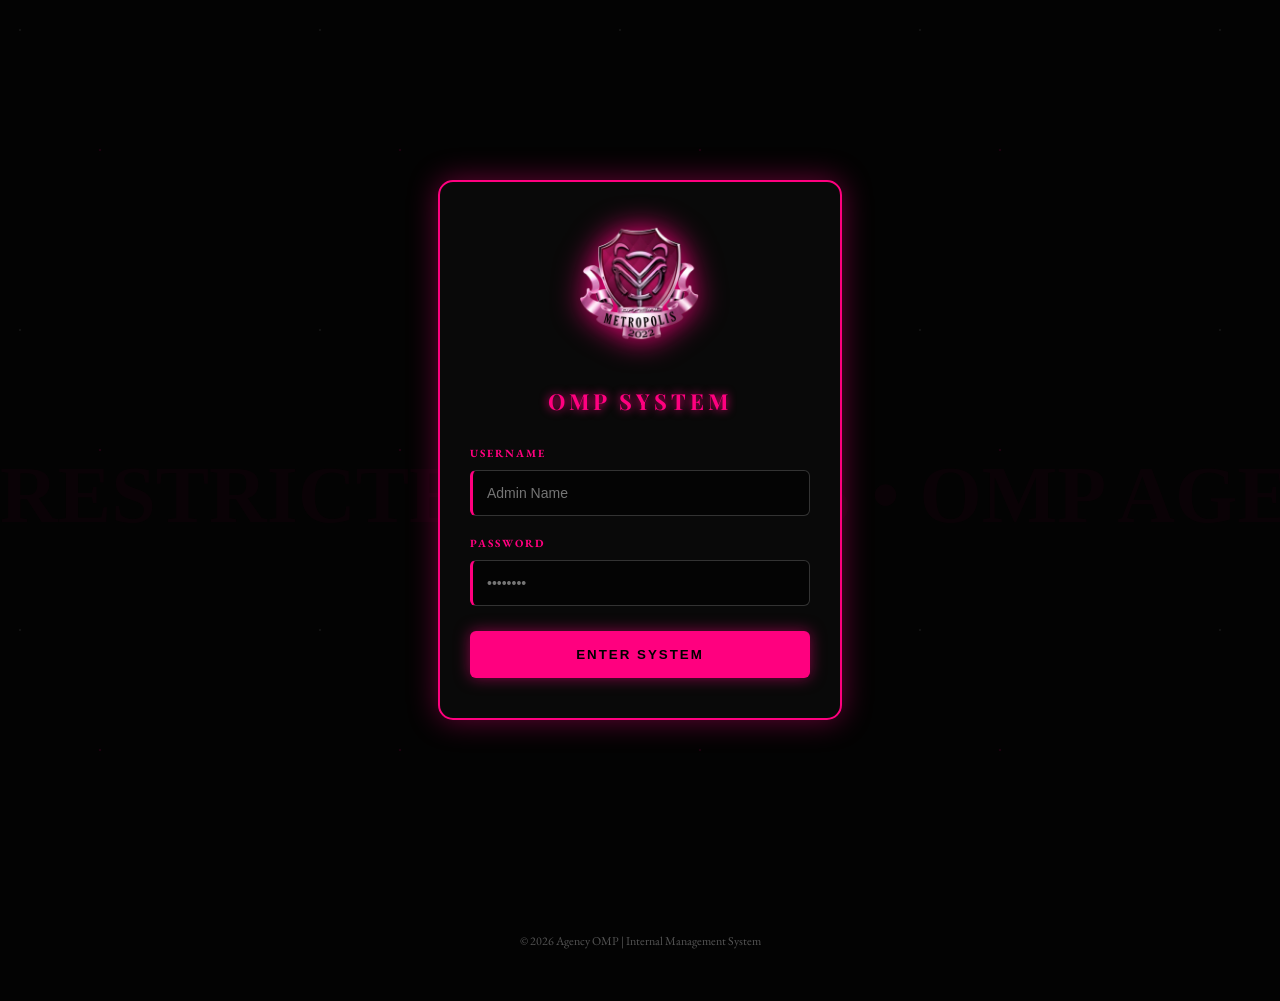
==== index.html @ 91e7ca87 "Update index.html" ====
<!DOCTYPE html>
<html lang="id">
<head>
    <meta charset="UTF-8">
    <meta name="viewport" content="width=device-width, initial-scale=1.0">
    <title>Agency OMP - Salary System</title>
    
    <script src="auth.js"></script>

    <link href="https://fonts.googleapis.com/css2?family=Playfair+Display:wght@700&family=EB+Garamond:wght@400;700&display=swap" rel="stylesheet">
    
    <style>
        :root {
            --pink: #ff2d75; 
            --dark-bg: #030303; 
            --card-bg: rgba(26, 26, 26, 0.9); 
            --text: #ffffff;
            --neon-shadow: 0 0 10px rgba(255, 45, 117, 0.5), 0 0 20px rgba(255, 45, 117, 0.2);
        }

        body {
            background: var(--dark-bg);
            color: var(--text);
            font-family: 'EB Garamond', serif;
            margin: 0;
            overflow-x: hidden;
            position: relative;
        }

        /* ═══ EFEK ANIMASI LATAR BELAKANG ═══ */
        .bg-marquee {
            position: fixed;
            top: 150px;
            left: 0;
            width: 100%;
            white-space: nowrap;
            font-size: 80px;
            font-family: 'Playfair Display', serif;
            font-weight: bold;
            color: rgba(255, 45, 117, 0.04);
            text-transform: uppercase;
            letter-spacing: 20px;
            pointer-events: none;
            z-index: -2;
            animation: move-text 30s linear infinite;
        }

        @keyframes move-text {
            0% { transform: translateX(100%); }
            100% { transform: translateX(-100%); }
        }

        body::before {
            content: "";
            position: fixed;
            top: 0; left: 0; width: 100%; height: 100%;
            background: 
                radial-gradient(1px 1px at 20px 30px, #fff, rgba(0,0,0,0)),
                radial-gradient(2px 2px at 100px 150px, var(--pink), rgba(0,0,0,0));
            background-size: 250px 250px;
            z-index: -1;
            animation: stars-falling 20s linear infinite;
            opacity: 0.3;
        }

        @keyframes stars-falling {
            from { transform: translateY(0); }
            to { transform: translateY(1000px); }
        }

        /* ═══ HEADER & NAV ═══ */
        header {
            padding: 40px 20px;
            text-align: center;
            background: linear-gradient(to bottom, #1a1a1a, #0a0a0a);
            border-bottom: 2px solid var(--pink);
            box-shadow: 0 4px 15px rgba(255, 45, 117, 0.3);
            position: relative; z-index: 10;
        }

        .header-content { display: flex; align-items: center; justify-content: center; gap: 20px; }
        .side-logo { height: 65px; filter: drop-shadow(0 0 10px var(--pink)); }
        h1 { font-family: 'Playfair Display', serif; font-size: 32px; color: var(--pink); text-shadow: 0 0 10px rgba(255, 45, 117, 0.5); margin: 0; }
        .motto { font-style: italic; color: #888; font-size: 14px; margin-top: 10px; }

        nav { background: #111; padding: 12px 0; border-bottom: 1px solid #333; text-align: center; position: sticky; top: 0; z-index: 100; }
        .nav-inner { display: flex; align-items: center; justify-content: center; flex-wrap: wrap; gap: 10px; }
        .nav-inner a { color: #888; text-decoration: none; margin: 0 10px; text-transform: uppercase; font-size: 11px; transition: 0.3s; }
        .nav-inner a:hover, .nav-inner a.active { color: var(--pink); font-weight: bold; }

        /* TOMBOL LOGOUT NEON */
        .btn-logout {
            color: #ff2d75 !important;
            font-weight: bold !important;
            border: 2px solid #ff2d75 !important;
            padding: 5px 15px !important;
            border-radius: 20px !important;
            margin-left: 15px !important;
            text-shadow: 0 0 5px #ff2d75;
            box-shadow: 0 0 10px rgba(255, 45, 117, 0.3);
            transition: all 0.4s ease !important;
            animation: neon-pulse-btn 2s infinite alternate;
        }

        .btn-logout:hover {
            background: #ff2d75 !important;
            color: #fff !important;
            box-shadow: 0 0 25px #ff2d75 !important;
            transform: scale(1.05);
        }

        @keyframes neon-pulse-btn {
            from { box-shadow: 0 0 5px rgba(255, 45, 117, 0.4); }
            to { box-shadow: 0 0 15px rgba(255, 45, 117, 0.8); }
        }

        /* ═══ FORM INPUT ═══ */
        main { padding: 40px 20px; max-width: 1200px; margin: auto; position: relative; z-index: 5; }
        .section-title { font-family: 'Playfair Display', serif; font-size: 28px; text-align: center; color: var(--pink); margin-bottom: 30px; text-transform: uppercase; }

        .card {
            background: var(--card-bg);
            padding: 30px;
            border-radius: 12px;
            border: 1px solid #333;
            box-shadow: 0 10px 30px rgba(0,0,0,0.8);
            margin-bottom: 40px;
            backdrop-filter: blur(5px);
        }

        .grid-horizontal { 
            display: grid; 
            grid-template-columns: repeat(4, 1fr); 
            gap: 15px; 
            margin-bottom: 15px; 
        }

        .form-group label { display: block; font-size: 11px; color: var(--pink); margin-bottom: 5px; font-weight: bold; text-transform: uppercase; }
        input, select { width: 100%; padding: 12px; background: #000; border: 1px solid #444; color: #fff; border-radius: 4px; font-size: 14px; box-sizing: border-box; transition: 0.3s; }
        input:focus { border-color: var(--pink); outline: none; box-shadow: var(--neon-shadow); }
        .readonly-box { background: #050505; color: #ffeb3b; border-style: dashed; }

        .btn-submit {
            grid-column: span 4;
            padding: 18px; background: transparent; color: var(--pink);
            border: 2px solid var(--pink); border-radius: 6px; font-weight: bold;
            text-transform: uppercase; cursor: pointer; transition: 0.3s;
        }
        .btn-submit:hover { background: var(--pink); color: #fff; box-shadow: 0 0 20px var(--pink); }

        /* ═══ TABLE ═══ */
        .table-container { overflow-x: auto; border-radius: 8px; border: 1px solid #333; }
        table { width: 100%; border-collapse: collapse; background: #111; }
        th { background: #000; color: var(--pink); padding: 15px; border-bottom: 2px solid var(--pink); font-size: 11px; }
        td { padding: 12px; border-bottom: 1px solid #222; text-align: center; font-size: 13px; color: #ddd; }
        tr:hover { background: rgba(255, 45, 117, 0.05); }

        footer { text-align: center; padding: 40px; color: #555; font-size: 12px; border-top: 1px solid #222; margin-top: 40px; }

        @media (max-width: 768px) {
            .grid-horizontal { grid-template-columns: repeat(2, 1fr); }
            .btn-submit { grid-column: span 2; }
            .bg-marquee { font-size: 40px; }
        }
    </style>
</head>
<body>

    <div class="bg-marquee">METROPOLIS AGENCY • SALARY SYSTEM • METROPOLIS AGENCY</div>

    <header>
        <div class="header-content">
            <img src="logo.png" alt="Logo" class="side-logo">
            <h1>AGENCY OMP</h1>
            <img src="logo.png" alt="Logo" class="side-logo">
        </div>
        <div class="motto">"Integrity, Excellence, and Financial Transparency"</div>
        <div style="color: var(--pink); margin-top: 8px; font-weight: bold; font-size: 12px;">AUTHORIZED BY: MOMO OMP</div>
    </header>

    <nav>
        <div class="nav-inner">
            <a href="index.html" class="active">Salary Calculator</a>
            <a href="Database.html">Database</a>
            <a href="event.html">Special Send</a>
            <a href="support.html">Contact Support</a>
            <a href="#" onclick="localStorage.removeItem('isLoggedIn'); location.reload();" class="btn-logout">LOGOUT</a>
        </div>
    </nav>

    <main>
        <div class="section-title">Financial Input System</div>

        <div class="card">
            <div class="grid-horizontal">
                <div class="form-group">
                    <label>ID Host</label>
                    <input type="text" id="hostID" placeholder="ID...">
                </div>
                <div class="form-group">
                    <label>Nama Host</label>
                    <input type="text" id="hostName" placeholder="Nama...">
                </div>
                <div class="form-group">
                    <label>Target Koin</label>
                    <input type="number" id="inputKoin" placeholder="e.g. 88000" oninput="hitungGaji()">
                </div>
                <div class="form-group">
                    <label>Kasbon (Rp)</label>
                    <input type="number" id="inputKasbon" placeholder="0" oninput="hitungGaji()">
                </div>
            </div>

            <div class="grid-horizontal">
                <div class="form-group">
                    <label>Level</label>
                    <input type="text" id="resLevel" class="readonly-box" readonly placeholder="-">
                </div>
                <div class="form-group">
                    <label>Gaji ($)</label>
                    <input type="text" id="resGajiUSD" class="readonly-box" readonly placeholder="0 $">
                </div>
                <div class="form-group">
                    <label>Total IDR</label>
                    <input type="text" id="resTotalIDR" class="readonly-box" style="color: #ff2d75; font-weight: bold;" readonly placeholder="Rp 0">
                </div>
                <div class="form-group">
                    <label>Status</label>
                    <select id="status">
                        <option value="Waiting">Waiting</option>
                        <option value="Done">Done</option>
                    </select>
                </div>
                
                <button class="btn-submit" onclick="simpanData()">Submit to Ledger</button>
            </div>
        </div>

        <div class="section-title">Recent Calculations</div>
        <div class="table-container">
            <table>
                <thead>
                    <tr>
                        <th>ID</th><th>NAMA</th><th>LVL</th><th>KOIN</th><th>BASE ($)</th><th>GAJI (Rp)</th><th>KASBON</th><th>TOTAL</th><th>STATUS</th><th>AKSI</th>
                    </tr>
                </thead>
                <tbody id="tableBody"></tbody>
            </table>
        </div>
    </main>

    <footer>
        <p>&copy; 2026 Agency OMP | Internal Management System</p>
    </footer>

    <script>
        const KURS = 15500; 
        const masterGaji = [
            { koin: 5000, lvl: 'A', usd: 2.5 }, { koin: 8000, lvl: 'B', usd: 4.0 },
            { koin: 13000, lvl: 'C', usd: 6.5 }, { koin: 19000, lvl: 'D', usd: 9.4 },
            { koin: 27000, lvl: 'E', usd: 13.2 }, { koin: 37000, lvl: 'F', usd: 18.0 },
            { koin: 52000, lvl: 'G', usd: 25.1 }, { koin: 67000, lvl: 'H', usd: 32.1 },
            { koin: 88000, lvl: 'I', usd: 42.0 }, { koin: 110350, lvl: 'J', usd: 52.1 },
            { koin: 135000, lvl: 'K', usd: 63.0 }, { koin: 165000, lvl: 'L', usd: 76.0 },
            { koin: 195000, lvl: 'M', usd: 89.0 }, { koin: 230000, lvl: 'N', usd: 104.0 },
            { koin: 270000, lvl: 'O', usd: 121.0 }, { koin: 310000, lvl: 'P', usd: 137.0 },
            { koin: 360000, lvl: 'Q', usd: 157.0 }, { koin: 400000, lvl: 'S1', usd: 168.0 },
            { koin: 450000, lvl: 'S2', usd: 180.0 }, { koin: 500000, lvl: 'S3', usd: 195.0 },
            { koin: 650000, lvl: 'S4', usd: 250.0 }, { koin: 800000, lvl: 'S5', usd: 300.0 },
            { koin: 950000, lvl: 'S6', usd: 350.0 }, { koin: 1100000, lvl: 'S7', usd: 395.0 }
        ];

        let currentData = { lvl: '-', usd: 0 };

        function hitungGaji() {
            const koin = parseInt(document.getElementById('inputKoin').value) || 0;
            const kasbon = parseInt(document.getElementById('inputKasbon').value) || 0;
            let hasil = { lvl: '-', usd: 0 };

            for (let i = masterGaji.length - 1; i >= 0; i--) {
                if (koin >= masterGaji[i].koin) {
                    hasil = masterGaji[i];
                    break;
                }
            }

            currentData = hasil;
            const gajiKotor = hasil.usd * KURS;
            const gajiBersih = gajiKotor - kasbon;

            document.getElementById('resLevel').value = hasil.lvl;
            document.getElementById('resGajiUSD').value = hasil.usd + " $";
            document.getElementById('resTotalIDR').value = "Rp " + gajiBersih.toLocaleString('id-ID');
        }

        function simpanData() {
            const id = document.getElementById('hostID').value;
            const nama = document.getElementById('hostName').value;
            const koin = document.getElementById('inputKoin').value;
            const kasbon = parseInt(document.getElementById('inputKasbon').value) || 0;
            const status = document.getElementById('status').value;

            if (!id || !nama || !koin) return alert("Harap isi semua kolom!");

            const gajiKotor = currentData.usd * KURS;
            const totalCair = gajiKotor - kasbon;

            const entry = { id, nama, lvl: currentData.lvl, koin, usd: currentData.usd, kotor: gajiKotor, kasbon, bersih: totalCair, status };
            let database = JSON.parse(localStorage.getItem('agencyData') || '[]');
            database.push(entry);
            localStorage.setItem('agencyData', JSON.stringify(database));
            renderTable(database);
            ['hostID','hostName','inputKoin','inputKasbon'].forEach(i => document.getElementById(i).value = "");
            hitungGaji();
        }

        function renderTable(data) {
            const tbody = document.getElementById('tableBody');
            tbody.innerHTML = "";
            data.forEach((item, index) => {
                const row = tbody.insertRow();
                row.innerHTML = `
                    <td>${item.id}</td><td>${item.nama}</td><td>${item.lvl}</td>
                    <td>${parseInt(item.koin).toLocaleString()}</td><td>${item.usd}$</td>
                    <td>Rp ${item.kotor.toLocaleString()}</td><td style="color:#ff2d75">-Rp ${item.kasbon.toLocaleString()}</td>
                    <td style="color:#00ffcc; font-weight:bold;">Rp ${item.bersih.toLocaleString()}</td>
                    <td style="color:${item.status === 'Done' ? '#00ffcc' : '#ffeb3b'}">${item.status}</td>
                    <td><button onclick="hapusData(${index})" style="background:none; border:1px solid #ff2d75; color:#ff2d75; border-radius:4px; cursor:pointer;">Hapus</button></td>
                `;
            });
        }

        function hapusData(index) {
            let database = JSON.parse(localStorage.getItem('agencyData'));
            database.splice(index, 1);
            localStorage.setItem('agencyData', JSON.stringify(database));
            renderTable(database);
        }

        window.onload = function() {
            const saved = localStorage.getItem('agencyData');
            if (saved) renderTable(JSON.parse(saved));
        };
    </script>
</body>
</html>
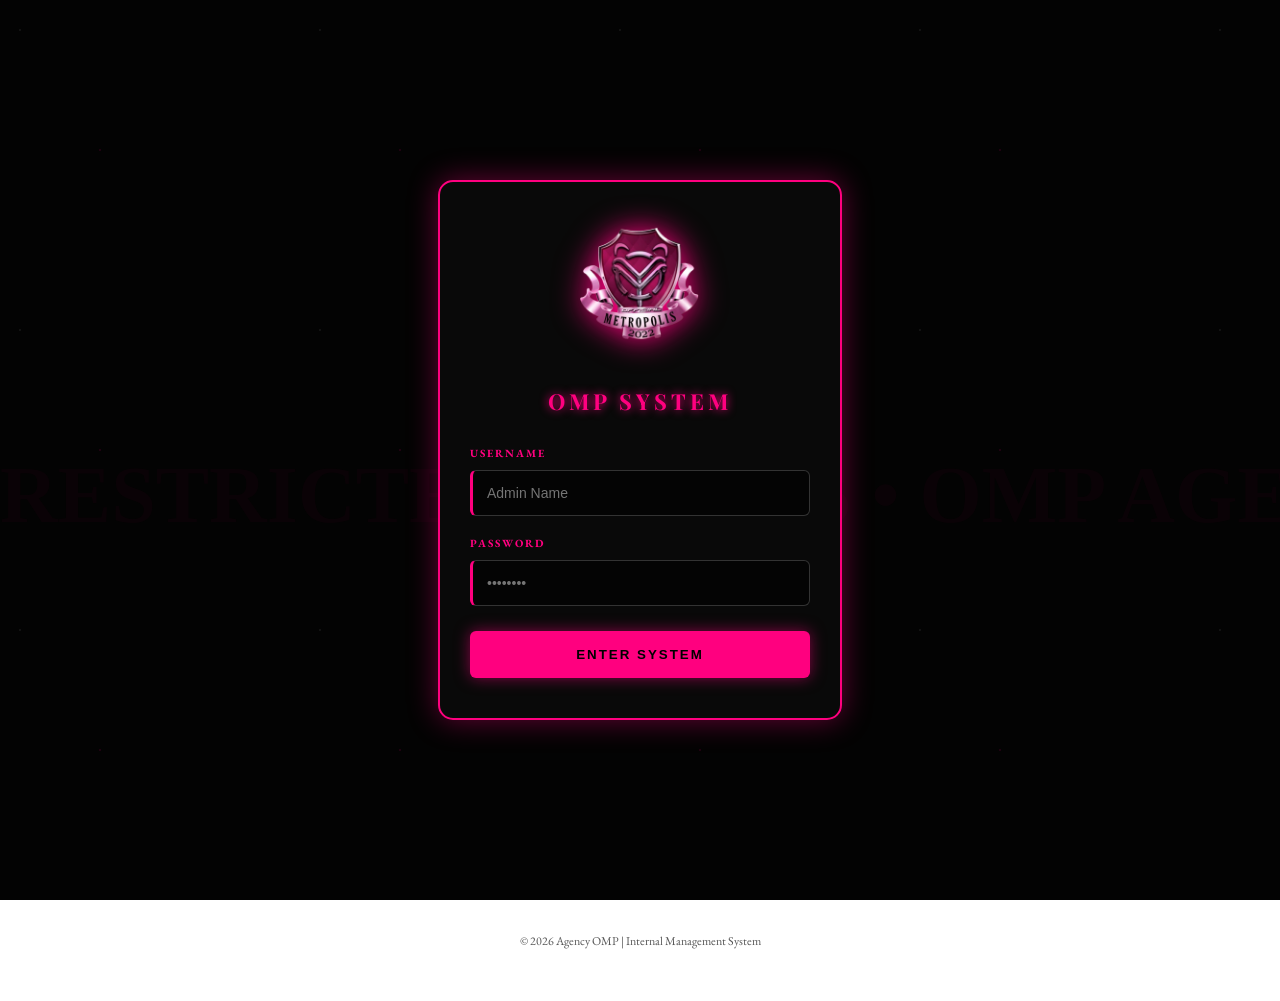
==== commit 69974c7e: "Update index.html" ====
--- a/index.html
+++ b/index.html
@@ -2,7 +2,7 @@
 <html lang="id">
 <head>
     <meta charset="UTF-8">
-    <meta name="viewport" content="width=device-width, initial-scale=1.0">
+    <meta name="viewport" content="width=1200">
     <title>Agency OMP - Salary System</title>
     
     <script src="auth.js"></script>
@@ -13,18 +13,39 @@
         :root {
             --pink: #ff2d75; 
             --dark-bg: #030303; 
-            --card-bg: rgba(26, 26, 26, 0.9); 
+            --card-bg: rgba(26, 26, 26, 0.85); 
             --text: #ffffff;
             --neon-shadow: 0 0 10px rgba(255, 45, 117, 0.5), 0 0 20px rgba(255, 45, 117, 0.2);
         }
 
         body {
-            background: var(--dark-bg);
+            background: transparent !important; /* Agar video terlihat */
             color: var(--text);
             font-family: 'EB Garamond', serif;
             margin: 0;
             overflow-x: hidden;
             position: relative;
+        }
+
+        /* ═══ VIDEO BACKGROUND ═══ */
+        #bgVideo {
+            position: fixed;
+            right: 0;
+            bottom: 0;
+            min-width: 100%;
+            min-height: 100%;
+            z-index: -3;
+            object-fit: cover;
+        }
+
+        .video-overlay {
+            position: fixed;
+            top: 0;
+            left: 0;
+            width: 100%;
+            height: 100%;
+            background: rgba(3, 3, 3, 0.6); /* Overlay gelap agar teks menyala */
+            z-index: -2;
         }
 
         /* ═══ EFEK ANIMASI LATAR BELAKANG ═══ */
@@ -72,7 +93,7 @@
         header {
             padding: 40px 20px;
             text-align: center;
-            background: linear-gradient(to bottom, #1a1a1a, #0a0a0a);
+            background: linear-gradient(to bottom, rgba(26,26,26,0.9), rgba(10,10,10,0.9));
             border-bottom: 2px solid var(--pink);
             box-shadow: 0 4px 15px rgba(255, 45, 117, 0.3);
             position: relative; z-index: 10;
@@ -83,12 +104,11 @@
         h1 { font-family: 'Playfair Display', serif; font-size: 32px; color: var(--pink); text-shadow: 0 0 10px rgba(255, 45, 117, 0.5); margin: 0; }
         .motto { font-style: italic; color: #888; font-size: 14px; margin-top: 10px; }
 
-        nav { background: #111; padding: 12px 0; border-bottom: 1px solid #333; text-align: center; position: sticky; top: 0; z-index: 100; }
+        nav { background: rgba(17,17,17,0.95); padding: 12px 0; border-bottom: 1px solid #333; text-align: center; position: sticky; top: 0; z-index: 100; backdrop-filter: blur(10px); }
         .nav-inner { display: flex; align-items: center; justify-content: center; flex-wrap: wrap; gap: 10px; }
         .nav-inner a { color: #888; text-decoration: none; margin: 0 10px; text-transform: uppercase; font-size: 11px; transition: 0.3s; }
         .nav-inner a:hover, .nav-inner a.active { color: var(--pink); font-weight: bold; }
 
-        /* TOMBOL LOGOUT NEON */
         .btn-logout {
             color: #ff2d75 !important;
             font-weight: bold !important;
@@ -102,13 +122,6 @@
             animation: neon-pulse-btn 2s infinite alternate;
         }
 
-        .btn-logout:hover {
-            background: #ff2d75 !important;
-            color: #fff !important;
-            box-shadow: 0 0 25px #ff2d75 !important;
-            transform: scale(1.05);
-        }
-
         @keyframes neon-pulse-btn {
             from { box-shadow: 0 0 5px rgba(255, 45, 117, 0.4); }
             to { box-shadow: 0 0 15px rgba(255, 45, 117, 0.8); }
@@ -125,7 +138,7 @@
             border: 1px solid #333;
             box-shadow: 0 10px 30px rgba(0,0,0,0.8);
             margin-bottom: 40px;
-            backdrop-filter: blur(5px);
+            backdrop-filter: blur(10px);
         }
 
         .grid-horizontal { 
@@ -150,21 +163,25 @@
 
         /* ═══ TABLE ═══ */
         .table-container { overflow-x: auto; border-radius: 8px; border: 1px solid #333; }
-        table { width: 100%; border-collapse: collapse; background: #111; }
+        table { width: 100%; border-collapse: collapse; background: rgba(17,17,17,0.9); }
         th { background: #000; color: var(--pink); padding: 15px; border-bottom: 2px solid var(--pink); font-size: 11px; }
         td { padding: 12px; border-bottom: 1px solid #222; text-align: center; font-size: 13px; color: #ddd; }
-        tr:hover { background: rgba(255, 45, 117, 0.05); }
+        tr:hover { background: rgba(255, 45, 117, 0.1); }
 
         footer { text-align: center; padding: 40px; color: #555; font-size: 12px; border-top: 1px solid #222; margin-top: 40px; }
 
         @media (max-width: 768px) {
             .grid-horizontal { grid-template-columns: repeat(2, 1fr); }
             .btn-submit { grid-column: span 2; }
-            .bg-marquee { font-size: 40px; }
         }
     </style>
 </head>
 <body>
+
+    <video autoplay muted loop playsinline id="bgVideo">
+        <source src="lv_0_20260314151425.mp4" type="video/mp4">
+    </video>
+    <div class="video-overlay"></div>
 
     <div class="bg-marquee">METROPOLIS AGENCY • SALARY SYSTEM • METROPOLIS AGENCY</div>
 
@@ -255,27 +272,42 @@
 
     <script>
         const KURS = 15500; 
+        
+        // DAFTAR LENGKAP LEVEL (DITAMBAHKAN LV 0 AGAR TIDAK KOSONG)
         const masterGaji = [
-            { koin: 5000, lvl: 'A', usd: 2.5 }, { koin: 8000, lvl: 'B', usd: 4.0 },
-            { koin: 13000, lvl: 'C', usd: 6.5 }, { koin: 19000, lvl: 'D', usd: 9.4 },
-            { koin: 27000, lvl: 'E', usd: 13.2 }, { koin: 37000, lvl: 'F', usd: 18.0 },
-            { koin: 52000, lvl: 'G', usd: 25.1 }, { koin: 67000, lvl: 'H', usd: 32.1 },
-            { koin: 88000, lvl: 'I', usd: 42.0 }, { koin: 110350, lvl: 'J', usd: 52.1 },
-            { koin: 135000, lvl: 'K', usd: 63.0 }, { koin: 165000, lvl: 'L', usd: 76.0 },
-            { koin: 195000, lvl: 'M', usd: 89.0 }, { koin: 230000, lvl: 'N', usd: 104.0 },
-            { koin: 270000, lvl: 'O', usd: 121.0 }, { koin: 310000, lvl: 'P', usd: 137.0 },
-            { koin: 360000, lvl: 'Q', usd: 157.0 }, { koin: 400000, lvl: 'S1', usd: 168.0 },
-            { koin: 450000, lvl: 'S2', usd: 180.0 }, { koin: 500000, lvl: 'S3', usd: 195.0 },
-            { koin: 650000, lvl: 'S4', usd: 250.0 }, { koin: 800000, lvl: 'S5', usd: 300.0 },
-            { koin: 950000, lvl: 'S6', usd: 350.0 }, { koin: 1100000, lvl: 'S7', usd: 395.0 }
+            { koin: 0, lvl: 'Training', usd: 0 },
+            { koin: 5000, lvl: 'A', usd: 2.5 },
+            { koin: 8000, lvl: 'B', usd: 4.0 },
+            { koin: 13000, lvl: 'C', usd: 6.5 },
+            { koin: 19000, lvl: 'D', usd: 9.4 },
+            { koin: 27000, lvl: 'E', usd: 13.2 },
+            { koin: 37000, lvl: 'F', usd: 18.0 },
+            { koin: 52000, lvl: 'G', usd: 25.1 },
+            { koin: 67000, lvl: 'H', usd: 32.1 },
+            { koin: 88000, lvl: 'I', usd: 42.0 },
+            { koin: 110000, lvl: 'J', usd: 52.1 },
+            { koin: 135000, lvl: 'K', usd: 63.0 },
+            { koin: 165000, lvl: 'L', usd: 76.0 },
+            { koin: 195000, lvl: 'M', usd: 89.0 },
+            { koin: 230000, lvl: 'N', usd: 104.0 },
+            { koin: 270000, lvl: 'O', usd: 121.0 },
+            { koin: 310000, lvl: 'P', usd: 137.0 },
+            { koin: 360000, lvl: 'Q', usd: 157.0 },
+            { koin: 400000, lvl: 'S1', usd: 168.0 },
+            { koin: 450000, lvl: 'S2', usd: 180.0 },
+            { koin: 500000, lvl: 'S3', usd: 195.0 },
+            { koin: 650000, lvl: 'S4', usd: 250.0 },
+            { koin: 800000, lvl: 'S5', usd: 300.0 },
+            { koin: 950000, lvl: 'S6', usd: 350.0 },
+            { koin: 1100000, lvl: 'S7', usd: 395.0 }
         ];
 
-        let currentData = { lvl: '-', usd: 0 };
+        let currentData = { lvl: 'Training', usd: 0 };
 
         function hitungGaji() {
             const koin = parseInt(document.getElementById('inputKoin').value) || 0;
             const kasbon = parseInt(document.getElementById('inputKasbon').value) || 0;
-            let hasil = { lvl: '-', usd: 0 };
+            let hasil = masterGaji[0];
 
             for (let i = masterGaji.length - 1; i >= 0; i--) {
                 if (koin >= masterGaji[i].koin) {
@@ -310,6 +342,7 @@
             database.push(entry);
             localStorage.setItem('agencyData', JSON.stringify(database));
             renderTable(database);
+            
             ['hostID','hostName','inputKoin','inputKasbon'].forEach(i => document.getElementById(i).value = "");
             hitungGaji();
         }
@@ -325,16 +358,18 @@
                     <td>Rp ${item.kotor.toLocaleString()}</td><td style="color:#ff2d75">-Rp ${item.kasbon.toLocaleString()}</td>
                     <td style="color:#00ffcc; font-weight:bold;">Rp ${item.bersih.toLocaleString()}</td>
                     <td style="color:${item.status === 'Done' ? '#00ffcc' : '#ffeb3b'}">${item.status}</td>
-                    <td><button onclick="hapusData(${index})" style="background:none; border:1px solid #ff2d75; color:#ff2d75; border-radius:4px; cursor:pointer;">Hapus</button></td>
+                    <td><button onclick="hapusData(${index})" style="background:none; border:1px solid #ff2d75; color:#ff2d75; border-radius:4px; cursor:pointer; padding: 2px 8px;">Hapus</button></td>
                 `;
             });
         }
 
         function hapusData(index) {
-            let database = JSON.parse(localStorage.getItem('agencyData'));
-            database.splice(index, 1);
-            localStorage.setItem('agencyData', JSON.stringify(database));
-            renderTable(database);
+            if(confirm("Hapus data ini?")) {
+                let database = JSON.parse(localStorage.getItem('agencyData'));
+                database.splice(index, 1);
+                localStorage.setItem('agencyData', JSON.stringify(database));
+                renderTable(database);
+            }
         }
 
         window.onload = function() {
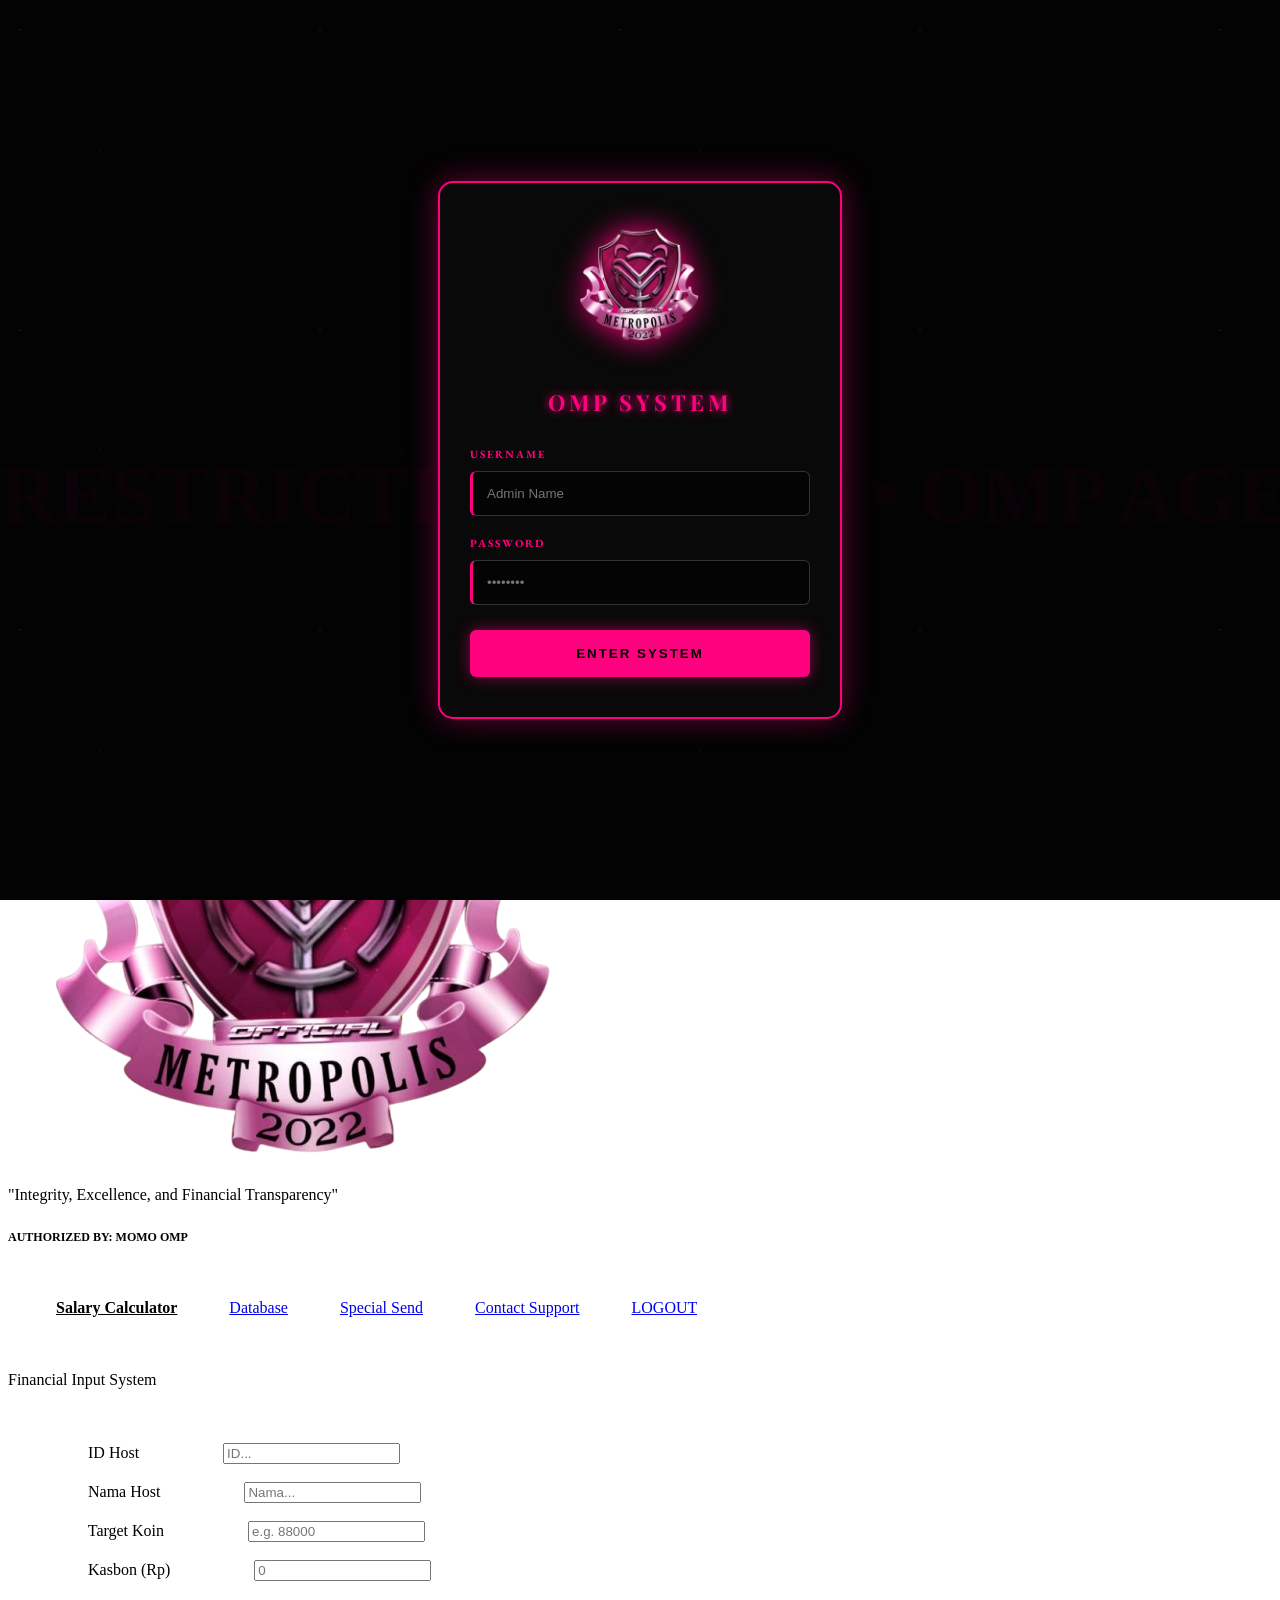
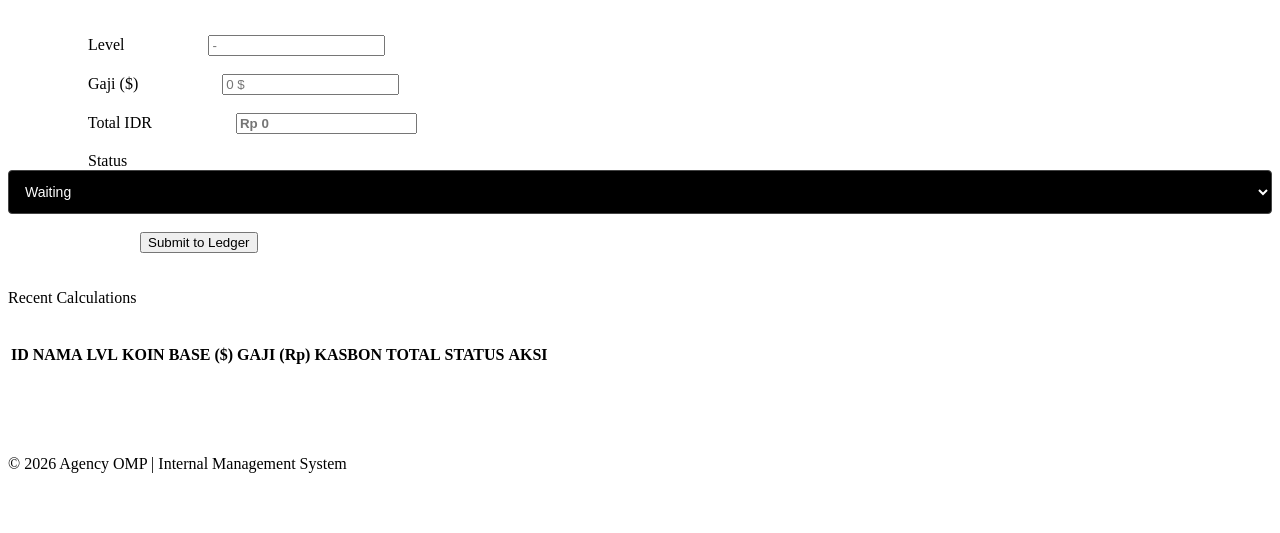
==== commit 13e8bd1a: "Update index.html" ====
--- a/index.html
+++ b/index.html
@@ -1,381 +1,363 @@
 <!DOCTYPE html>
 <html lang="id">
 <head>
-    <meta charset="UTF-8">
-    <meta name="viewport" content="width=1200">
-    <title>Agency OMP - Salary System</title>
-    
-    <script src="auth.js"></script>
-
-    <link href="https://fonts.googleapis.com/css2?family=Playfair+Display:wght@700&family=EB+Garamond:wght@400;700&display=swap" rel="stylesheet">
-    
-    <style>
-        :root {
-            --pink: #ff2d75; 
-            --dark-bg: #030303; 
-            --card-bg: rgba(26, 26, 26, 0.85); 
-            --text: #ffffff;
-            --neon-shadow: 0 0 10px rgba(255, 45, 117, 0.5), 0 0 20px rgba(255, 45, 117, 0.2);
-        }
-
-        body {
-            background: transparent !important; /* Agar video terlihat */
-            color: var(--text);
-            font-family: 'EB Garamond', serif;
-            margin: 0;
-            overflow-x: hidden;
-            position: relative;
-        }
-
-        /* ═══ VIDEO BACKGROUND ═══ */
-        #bgVideo {
-            position: fixed;
-            right: 0;
-            bottom: 0;
-            min-width: 100%;
-            min-height: 100%;
-            z-index: -3;
-            object-fit: cover;
-        }
-
-        .video-overlay {
-            position: fixed;
-            top: 0;
-            left: 0;
-            width: 100%;
-            height: 100%;
-            background: rgba(3, 3, 3, 0.6); /* Overlay gelap agar teks menyala */
-            z-index: -2;
-        }
-
-        /* ═══ EFEK ANIMASI LATAR BELAKANG ═══ */
-        .bg-marquee {
-            position: fixed;
-            top: 150px;
-            left: 0;
-            width: 100%;
-            white-space: nowrap;
-            font-size: 80px;
-            font-family: 'Playfair Display', serif;
-            font-weight: bold;
-            color: rgba(255, 45, 117, 0.04);
-            text-transform: uppercase;
-            letter-spacing: 20px;
-            pointer-events: none;
-            z-index: -2;
-            animation: move-text 30s linear infinite;
-        }
-
-        @keyframes move-text {
-            0% { transform: translateX(100%); }
-            100% { transform: translateX(-100%); }
-        }
-
-        body::before {
-            content: "";
-            position: fixed;
-            top: 0; left: 0; width: 100%; height: 100%;
-            background: 
-                radial-gradient(1px 1px at 20px 30px, #fff, rgba(0,0,0,0)),
-                radial-gradient(2px 2px at 100px 150px, var(--pink), rgba(0,0,0,0));
-            background-size: 250px 250px;
-            z-index: -1;
-            animation: stars-falling 20s linear infinite;
-            opacity: 0.3;
-        }
-
-        @keyframes stars-falling {
-            from { transform: translateY(0); }
-            to { transform: translateY(1000px); }
-        }
-
-        /* ═══ HEADER & NAV ═══ */
-        header {
-            padding: 40px 20px;
-            text-align: center;
-            background: linear-gradient(to bottom, rgba(26,26,26,0.9), rgba(10,10,10,0.9));
-            border-bottom: 2px solid var(--pink);
-            box-shadow: 0 4px 15px rgba(255, 45, 117, 0.3);
-            position: relative; z-index: 10;
-        }
-
-        .header-content { display: flex; align-items: center; justify-content: center; gap: 20px; }
-        .side-logo { height: 65px; filter: drop-shadow(0 0 10px var(--pink)); }
-        h1 { font-family: 'Playfair Display', serif; font-size: 32px; color: var(--pink); text-shadow: 0 0 10px rgba(255, 45, 117, 0.5); margin: 0; }
-        .motto { font-style: italic; color: #888; font-size: 14px; margin-top: 10px; }
-
-        nav { background: rgba(17,17,17,0.95); padding: 12px 0; border-bottom: 1px solid #333; text-align: center; position: sticky; top: 0; z-index: 100; backdrop-filter: blur(10px); }
-        .nav-inner { display: flex; align-items: center; justify-content: center; flex-wrap: wrap; gap: 10px; }
-        .nav-inner a { color: #888; text-decoration: none; margin: 0 10px; text-transform: uppercase; font-size: 11px; transition: 0.3s; }
-        .nav-inner a:hover, .nav-inner a.active { color: var(--pink); font-weight: bold; }
-
-        .btn-logout {
-            color: #ff2d75 !important;
-            font-weight: bold !important;
-            border: 2px solid #ff2d75 !important;
-            padding: 5px 15px !important;
-            border-radius: 20px !important;
-            margin-left: 15px !important;
-            text-shadow: 0 0 5px #ff2d75;
-            box-shadow: 0 0 10px rgba(255, 45, 117, 0.3);
-            transition: all 0.4s ease !important;
-            animation: neon-pulse-btn 2s infinite alternate;
-        }
-
-        @keyframes neon-pulse-btn {
-            from { box-shadow: 0 0 5px rgba(255, 45, 117, 0.4); }
-            to { box-shadow: 0 0 15px rgba(255, 45, 117, 0.8); }
-        }
-
-        /* ═══ FORM INPUT ═══ */
-        main { padding: 40px 20px; max-width: 1200px; margin: auto; position: relative; z-index: 5; }
-        .section-title { font-family: 'Playfair Display', serif; font-size: 28px; text-align: center; color: var(--pink); margin-bottom: 30px; text-transform: uppercase; }
-
-        .card {
-            background: var(--card-bg);
-            padding: 30px;
-            border-radius: 12px;
-            border: 1px solid #333;
-            box-shadow: 0 10px 30px rgba(0,0,0,0.8);
-            margin-bottom: 40px;
-            backdrop-filter: blur(10px);
-        }
-
-        .grid-horizontal { 
-            display: grid; 
-            grid-template-columns: repeat(4, 1fr); 
-            gap: 15px; 
-            margin-bottom: 15px; 
-        }
-
-        .form-group label { display: block; font-size: 11px; color: var(--pink); margin-bottom: 5px; font-weight: bold; text-transform: uppercase; }
-        input, select { width: 100%; padding: 12px; background: #000; border: 1px solid #444; color: #fff; border-radius: 4px; font-size: 14px; box-sizing: border-box; transition: 0.3s; }
-        input:focus { border-color: var(--pink); outline: none; box-shadow: var(--neon-shadow); }
-        .readonly-box { background: #050505; color: #ffeb3b; border-style: dashed; }
-
-        .btn-submit {
-            grid-column: span 4;
-            padding: 18px; background: transparent; color: var(--pink);
-            border: 2px solid var(--pink); border-radius: 6px; font-weight: bold;
-            text-transform: uppercase; cursor: pointer; transition: 0.3s;
-        }
-        .btn-submit:hover { background: var(--pink); color: #fff; box-shadow: 0 0 20px var(--pink); }
-
-        /* ═══ TABLE ═══ */
-        .table-container { overflow-x: auto; border-radius: 8px; border: 1px solid #333; }
-        table { width: 100%; border-collapse: collapse; background: rgba(17,17,17,0.9); }
-        th { background: #000; color: var(--pink); padding: 15px; border-bottom: 2px solid var(--pink); font-size: 11px; }
-        td { padding: 12px; border-bottom: 1px solid #222; text-align: center; font-size: 13px; color: #ddd; }
-        tr:hover { background: rgba(255, 45, 117, 0.1); }
-
-        footer { text-align: center; padding: 40px; color: #555; font-size: 12px; border-top: 1px solid #222; margin-top: 40px; }
-
-        @media (max-width: 768px) {
-            .grid-horizontal { grid-template-columns: repeat(2, 1fr); }
-            .btn-submit { grid-column: span 2; }
-        }
-    </style>
+    <meta charset="UTF-8">
+    <meta name="viewport" content="width=1200">
+    <title>Agency OMP - Salary System</title>
+    
+    <script src="auth.js"></script>
+
+    <link href="https://fonts.googleapis.com/css2?family=Playfair+Display:wght@700&family=EB+Garamond:wght@400;700&display=swap" rel="stylesheet">
+    
+    <style>
+        :root {
+            --pink: #ff2d75; 
+            --dark-bg: #030303; 
+            --card-bg: rgba(26, 26, 26, 0.9); 
+            --text: #ffffff;
+            --neon-shadow: 0 0 10px rgba(255, 45, 117, 0.5), 0 0 20px rgba(255, 45, 117, 0.2);
+        }
+
+        body {
+            background: var(--dark-bg);
+            color: var(--text);
+            font-family: 'EB Garamond', serif;
+            margin: 0;
+            overflow-x: hidden;
+            position: relative;
+        }
+
+        /* ═══ EFEK ANIMASI LATAR BELAKANG ═══ */
+        .bg-marquee {
+            position: fixed;
+            top: 150px;
+            left: 0;
+            width: 100%;
+            white-space: nowrap;
+            font-size: 80px;
+            font-family: 'Playfair Display', serif;
+            font-weight: bold;
+            color: rgba(255, 45, 117, 0.04);
+            text-transform: uppercase;
+            letter-spacing: 20px;
+            pointer-events: none;
+            z-index: -2;
+            animation: move-text 30s linear infinite;
+        }
+
+        @keyframes move-text {
+            0% { transform: translateX(100%); }
+            100% { transform: translateX(-100%); }
+        }
+
+        body::before {
+            content: "";
+            position: fixed;
+            top: 0; left: 0; width: 100%; height: 100%;
+            background: 
+                radial-gradient(1px 1px at 20px 30px, #fff, rgba(0,0,0,0)),
+                radial-gradient(2px 2px at 100px 150px, var(--pink), rgba(0,0,0,0));
+            background-size: 250px 250px;
+            z-index: -1;
+            animation: stars-falling 20s linear infinite;
+            opacity: 0.3;
+        }
+
+        @keyframes stars-falling {
+            from { transform: translateY(0); }
+            to { transform: translateY(1000px); }
+        }
+
+        /* ═══ HEADER & NAV ═══ */
+        header {
+            padding: 40px 20px;
+            text-align: center;
+            background: linear-gradient(to bottom, #1a1a1a, #0a0a0a);
+            border-bottom: 2px solid var(--pink);
+            box-shadow: 0 4px 15px rgba(255, 45, 117, 0.3);
+            position: relative; z-index: 10;
+        }
+
+        .header-content { display: flex; align-items: center; justify-content: center; gap: 20px; }
+        .side-logo { height: 65px; filter: drop-shadow(0 0 10px var(--pink)); }
+        h1 { font-family: 'Playfair Display', serif; font-size: 32px; color: var(--pink); text-shadow: 0 0 10px rgba(255, 45, 117, 0.5); margin: 0; }
+        .motto { font-style: italic; color: #888; font-size: 14px; margin-top: 10px; }
+
+        nav { background: #111; padding: 12px 0; border-bottom: 1px solid #333; text-align: center; position: sticky; top: 0; z-index: 100; }
+        .nav-inner { display: flex; align-items: center; justify-content: center; flex-wrap: wrap; gap: 10px; }
+        .nav-inner a { color: #888; text-decoration: none; margin: 0 10px; text-transform: uppercase; font-size: 11px; transition: 0.3s; }
+        .nav-inner a:hover, .nav-inner a.active { color: var(--pink); font-weight: bold; }
+
+        /* TOMBOL LOGOUT NEON */
+        .btn-logout {
+            color: #ff2d75 !important;
+            font-weight: bold !important;
+            border: 2px solid #ff2d75 !important;
+            padding: 5px 15px !important;
+            border-radius: 20px !important;
+            margin-left: 15px !important;
+            text-shadow: 0 0 5px #ff2d75;
+            box-shadow: 0 0 10px rgba(255, 45, 117, 0.3);
+            transition: all 0.4s ease !important;
+            animation: neon-pulse-btn 2s infinite alternate;
+        }
+
+        .btn-logout:hover {
+            background: #ff2d75 !important;
+            color: #fff !important;
+            box-shadow: 0 0 25px #ff2d75 !important;
+            transform: scale(1.05);
+        }
+
+        @keyframes neon-pulse-btn {
+            from { box-shadow: 0 0 5px rgba(255, 45, 117, 0.4); }
+            to { box-shadow: 0 0 15px rgba(255, 45, 117, 0.8); }
+        }
+
+        /* ═══ FORM INPUT ═══ */
+        main { padding: 40px 20px; max-width: 1200px; margin: auto; position: relative; z-index: 5; }
+        .section-title { font-family: 'Playfair Display', serif; font-size: 28px; text-align: center; color: var(--pink); margin-bottom: 30px; text-transform: uppercase; }
+
+        .card {
+            background: var(--card-bg);
+            padding: 30px;
+            border-radius: 12px;
+            border: 1px solid #333;
+            box-shadow: 0 10px 30px rgba(0,0,0,0.8);
+            margin-bottom: 40px;
+            backdrop-filter: blur(5px);
+        }
+
+        .grid-horizontal { 
+            display: grid; 
+            grid-template-columns: repeat(4, 1fr); 
+            gap: 15px; 
+            margin-bottom: 15px; 
+        }
+
+        .form-group label { display: block; font-size: 11px; color: var(--pink); margin-bottom: 5px; font-weight: bold; text-transform: uppercase; }
+        input, select { width: 100%; padding: 12px; background: #000; border: 1px solid #444; color: #fff; border-radius: 4px; font-size: 14px; box-sizing: border-box; transition: 0.3s; }
+        input:focus { border-color: var(--pink); outline: none; box-shadow: var(--neon-shadow); }
+        .readonly-box { background: #050505; color: #ffeb3b; border-style: dashed; }
+
+        .btn-submit {
+            grid-column: span 4;
+            padding: 18px; background: transparent; color: var(--pink);
+            border: 2px solid var(--pink); border-radius: 6px; font-weight: bold;
+            text-transform: uppercase; cursor: pointer; transition: 0.3s;
+        }
+        .btn-submit:hover { background: var(--pink); color: #fff; box-shadow: 0 0 20px var(--pink); }
+
+        /* ═══ TABLE ═══ */
+        .table-container { overflow-x: auto; border-radius: 8px; border: 1px solid #333; }
+        table { width: 100%; border-collapse: collapse; background: #111; }
+        th { background: #000; color: var(--pink); padding: 15px; border-bottom: 2px solid var(--pink); font-size: 11px; }
+        td { padding: 12px; border-bottom: 1px solid #222; text-align: center; font-size: 13px; color: #ddd; }
+        tr:hover { background: rgba(255, 45, 117, 0.05); }
+
+        footer { text-align: center; padding: 40px; color: #555; font-size: 12px; border-top: 1px solid #222; margin-top: 40px; }
+
+        @media (max-width: 768px) {
+            .grid-horizontal { grid-template-columns: repeat(2, 1fr); }
+            .btn-submit { grid-column: span 2; }
+            .bg-marquee { font-size: 40px; }
+        }
+    </style>
 </head>
 <body>
 
-    <video autoplay muted loop playsinline id="bgVideo">
-        <source src="lv_0_20260314151425.mp4" type="video/mp4">
-    </video>
-    <div class="video-overlay"></div>
-
-    <div class="bg-marquee">METROPOLIS AGENCY • SALARY SYSTEM • METROPOLIS AGENCY</div>
-
-    <header>
-        <div class="header-content">
-            <img src="logo.png" alt="Logo" class="side-logo">
-            <h1>AGENCY OMP</h1>
-            <img src="logo.png" alt="Logo" class="side-logo">
-        </div>
-        <div class="motto">"Integrity, Excellence, and Financial Transparency"</div>
-        <div style="color: var(--pink); margin-top: 8px; font-weight: bold; font-size: 12px;">AUTHORIZED BY: MOMO OMP</div>
-    </header>
-
-    <nav>
-        <div class="nav-inner">
-            <a href="index.html" class="active">Salary Calculator</a>
-            <a href="Database.html">Database</a>
-            <a href="event.html">Special Send</a>
-            <a href="support.html">Contact Support</a>
-            <a href="#" onclick="localStorage.removeItem('isLoggedIn'); location.reload();" class="btn-logout">LOGOUT</a>
-        </div>
-    </nav>
-
-    <main>
-        <div class="section-title">Financial Input System</div>
-
-        <div class="card">
-            <div class="grid-horizontal">
-                <div class="form-group">
-                    <label>ID Host</label>
-                    <input type="text" id="hostID" placeholder="ID...">
-                </div>
-                <div class="form-group">
-                    <label>Nama Host</label>
-                    <input type="text" id="hostName" placeholder="Nama...">
-                </div>
-                <div class="form-group">
-                    <label>Target Koin</label>
-                    <input type="number" id="inputKoin" placeholder="e.g. 88000" oninput="hitungGaji()">
-                </div>
-                <div class="form-group">
-                    <label>Kasbon (Rp)</label>
-                    <input type="number" id="inputKasbon" placeholder="0" oninput="hitungGaji()">
-                </div>
-            </div>
-
-            <div class="grid-horizontal">
-                <div class="form-group">
-                    <label>Level</label>
-                    <input type="text" id="resLevel" class="readonly-box" readonly placeholder="-">
-                </div>
-                <div class="form-group">
-                    <label>Gaji ($)</label>
-                    <input type="text" id="resGajiUSD" class="readonly-box" readonly placeholder="0 $">
-                </div>
-                <div class="form-group">
-                    <label>Total IDR</label>
-                    <input type="text" id="resTotalIDR" class="readonly-box" style="color: #ff2d75; font-weight: bold;" readonly placeholder="Rp 0">
-                </div>
-                <div class="form-group">
-                    <label>Status</label>
-                    <select id="status">
-                        <option value="Waiting">Waiting</option>
-                        <option value="Done">Done</option>
-                    </select>
-                </div>
-                
-                <button class="btn-submit" onclick="simpanData()">Submit to Ledger</button>
-            </div>
-        </div>
-
-        <div class="section-title">Recent Calculations</div>
-        <div class="table-container">
-            <table>
-                <thead>
-                    <tr>
-                        <th>ID</th><th>NAMA</th><th>LVL</th><th>KOIN</th><th>BASE ($)</th><th>GAJI (Rp)</th><th>KASBON</th><th>TOTAL</th><th>STATUS</th><th>AKSI</th>
-                    </tr>
-                </thead>
-                <tbody id="tableBody"></tbody>
-            </table>
-        </div>
-    </main>
-
-    <footer>
-        <p>&copy; 2026 Agency OMP | Internal Management System</p>
-    </footer>
-
-    <script>
-        const KURS = 15500; 
-        
-        // DAFTAR LENGKAP LEVEL (DITAMBAHKAN LV 0 AGAR TIDAK KOSONG)
-        const masterGaji = [
-            { koin: 0, lvl: 'Training', usd: 0 },
-            { koin: 5000, lvl: 'A', usd: 2.5 },
-            { koin: 8000, lvl: 'B', usd: 4.0 },
-            { koin: 13000, lvl: 'C', usd: 6.5 },
-            { koin: 19000, lvl: 'D', usd: 9.4 },
-            { koin: 27000, lvl: 'E', usd: 13.2 },
-            { koin: 37000, lvl: 'F', usd: 18.0 },
-            { koin: 52000, lvl: 'G', usd: 25.1 },
-            { koin: 67000, lvl: 'H', usd: 32.1 },
-            { koin: 88000, lvl: 'I', usd: 42.0 },
-            { koin: 110000, lvl: 'J', usd: 52.1 },
-            { koin: 135000, lvl: 'K', usd: 63.0 },
-            { koin: 165000, lvl: 'L', usd: 76.0 },
-            { koin: 195000, lvl: 'M', usd: 89.0 },
-            { koin: 230000, lvl: 'N', usd: 104.0 },
-            { koin: 270000, lvl: 'O', usd: 121.0 },
-            { koin: 310000, lvl: 'P', usd: 137.0 },
-            { koin: 360000, lvl: 'Q', usd: 157.0 },
-            { koin: 400000, lvl: 'S1', usd: 168.0 },
-            { koin: 450000, lvl: 'S2', usd: 180.0 },
-            { koin: 500000, lvl: 'S3', usd: 195.0 },
-            { koin: 650000, lvl: 'S4', usd: 250.0 },
-            { koin: 800000, lvl: 'S5', usd: 300.0 },
-            { koin: 950000, lvl: 'S6', usd: 350.0 },
-            { koin: 1100000, lvl: 'S7', usd: 395.0 }
-        ];
-
-        let currentData = { lvl: 'Training', usd: 0 };
-
-        function hitungGaji() {
-            const koin = parseInt(document.getElementById('inputKoin').value) || 0;
-            const kasbon = parseInt(document.getElementById('inputKasbon').value) || 0;
-            let hasil = masterGaji[0];
-
-            for (let i = masterGaji.length - 1; i >= 0; i--) {
-                if (koin >= masterGaji[i].koin) {
-                    hasil = masterGaji[i];
-                    break;
-                }
-            }
-
-            currentData = hasil;
-            const gajiKotor = hasil.usd * KURS;
-            const gajiBersih = gajiKotor - kasbon;
-
-            document.getElementById('resLevel').value = hasil.lvl;
-            document.getElementById('resGajiUSD').value = hasil.usd + " $";
-            document.getElementById('resTotalIDR').value = "Rp " + gajiBersih.toLocaleString('id-ID');
-        }
-
-        function simpanData() {
-            const id = document.getElementById('hostID').value;
-            const nama = document.getElementById('hostName').value;
-            const koin = document.getElementById('inputKoin').value;
-            const kasbon = parseInt(document.getElementById('inputKasbon').value) || 0;
-            const status = document.getElementById('status').value;
-
-            if (!id || !nama || !koin) return alert("Harap isi semua kolom!");
-
-            const gajiKotor = currentData.usd * KURS;
-            const totalCair = gajiKotor - kasbon;
-
-            const entry = { id, nama, lvl: currentData.lvl, koin, usd: currentData.usd, kotor: gajiKotor, kasbon, bersih: totalCair, status };
-            let database = JSON.parse(localStorage.getItem('agencyData') || '[]');
-            database.push(entry);
-            localStorage.setItem('agencyData', JSON.stringify(database));
-            renderTable(database);
-            
-            ['hostID','hostName','inputKoin','inputKasbon'].forEach(i => document.getElementById(i).value = "");
-            hitungGaji();
-        }
-
-        function renderTable(data) {
-            const tbody = document.getElementById('tableBody');
-            tbody.innerHTML = "";
-            data.forEach((item, index) => {
-                const row = tbody.insertRow();
-                row.innerHTML = `
-                    <td>${item.id}</td><td>${item.nama}</td><td>${item.lvl}</td>
-                    <td>${parseInt(item.koin).toLocaleString()}</td><td>${item.usd}$</td>
-                    <td>Rp ${item.kotor.toLocaleString()}</td><td style="color:#ff2d75">-Rp ${item.kasbon.toLocaleString()}</td>
-                    <td style="color:#00ffcc; font-weight:bold;">Rp ${item.bersih.toLocaleString()}</td>
-                    <td style="color:${item.status === 'Done' ? '#00ffcc' : '#ffeb3b'}">${item.status}</td>
-                    <td><button onclick="hapusData(${index})" style="background:none; border:1px solid #ff2d75; color:#ff2d75; border-radius:4px; cursor:pointer; padding: 2px 8px;">Hapus</button></td>
-                `;
-            });
-        }
-
-        function hapusData(index) {
-            if(confirm("Hapus data ini?")) {
-                let database = JSON.parse(localStorage.getItem('agencyData'));
-                database.splice(index, 1);
-                localStorage.setItem('agencyData', JSON.stringify(database));
-                renderTable(database);
-            }
-        }
-
-        window.onload = function() {
-            const saved = localStorage.getItem('agencyData');
-            if (saved) renderTable(JSON.parse(saved));
-        };
-    </script>
+    <div class="bg-marquee">METROPOLIS AGENCY • SALARY SYSTEM • METROPOLIS AGENCY</div>
+
+    <header>
+        <div class="header-content">
+            <img src="logo.png" alt="Logo" class="side-logo">
+            <h1>AGENCY OMP</h1>
+            <img src="logo.png" alt="Logo" class="side-logo">
+        </div>
+        <div class="motto">"Integrity, Excellence, and Financial Transparency"</div>
+        <div style="color: var(--pink); margin-top: 8px; font-weight: bold; font-size: 12px;">AUTHORIZED BY: MOMO OMP</div>
+    </header>
+
+    <nav>
+        <div class="nav-inner">
+            <a href="index.html" class="active">Salary Calculator</a>
+            <a href="Database.html">Database</a>
+            <a href="event.html">Special Send</a>
+            <a href="support.html">Contact Support</a>
+            <a href="#" onclick="localStorage.removeItem('isLoggedIn'); location.reload();" class="btn-logout">LOGOUT</a>
+        </div>
+    </nav>
+
+    <main>
+        <div class="section-title">Financial Input System</div>
+
+        <div class="card">
+            <div class="grid-horizontal">
+                <div class="form-group">
+                    <label>ID Host</label>
+                    <input type="text" id="hostID" placeholder="ID...">
+                </div>
+                <div class="form-group">
+                    <label>Nama Host</label>
+                    <input type="text" id="hostName" placeholder="Nama...">
+                </div>
+                <div class="form-group">
+                    <label>Target Koin</label>
+                    <input type="number" id="inputKoin" placeholder="e.g. 88000" oninput="hitungGaji()">
+                </div>
+                <div class="form-group">
+                    <label>Kasbon (Rp)</label>
+                    <input type="number" id="inputKasbon" placeholder="0" oninput="hitungGaji()">
+                </div>
+            </div>
+
+            <div class="grid-horizontal">
+                <div class="form-group">
+                    <label>Level</label>
+                    <input type="text" id="resLevel" class="readonly-box" readonly placeholder="-">
+                </div>
+                <div class="form-group">
+                    <label>Gaji ($)</label>
+                    <input type="text" id="resGajiUSD" class="readonly-box" readonly placeholder="0 $">
+                </div>
+                <div class="form-group">
+                    <label>Total IDR</label>
+                    <input type="text" id="resTotalIDR" class="readonly-box" style="color: #ff2d75; font-weight: bold;" readonly placeholder="Rp 0">
+                </div>
+                <div class="form-group">
+                    <label>Status</label>
+                    <select id="status">
+                        <option value="Waiting">Waiting</option>
+                        <option value="Done">Done</option>
+                    </select>
+                </div>
+                
+                <button class="btn-submit" onclick="simpanData()">Submit to Ledger</button>
+            </div>
+        </div>
+
+        <div class="section-title">Recent Calculations</div>
+        <div class="table-container">
+            <table>
+                <thead>
+                    <tr>
+                        <th>ID</th><th>NAMA</th><th>LVL</th><th>KOIN</th><th>BASE ($)</th><th>GAJI (Rp)</th><th>KASBON</th><th>TOTAL</th><th>STATUS</th><th>AKSI</th>
+                    </tr>
+                </thead>
+                <tbody id="tableBody"></tbody>
+            </table>
+        </div>
+    </main>
+
+    <footer>
+        <p>&copy; 2026 Agency OMP | Internal Management System</p>
+    </footer>
+
+    <script>
+        const KURS = 15500; 
+        
+        // DAFTAR LENGKAP LEVEL A SAMPAI S7
+        const masterGaji = [
+            { koin: 5000, lvl: 'A', usd: 2.5 },
+            { koin: 8000, lvl: 'B', usd: 4.0 },
+            { koin: 13000, lvl: 'C', usd: 6.5 },
+            { koin: 19000, lvl: 'D', usd: 9.4 },
+            { koin: 27000, lvl: 'E', usd: 13.2 },
+            { koin: 37000, lvl: 'F', usd: 18.0 },
+            { koin: 52000, lvl: 'G', usd: 25.1 },
+            { koin: 67000, lvl: 'H', usd: 32.1 },
+            { koin: 88000, lvl: 'I', usd: 42.0 },
+            { koin: 110000, lvl: 'J', usd: 52.1 },
+            { koin: 135000, lvl: 'K', usd: 63.0 },
+            { koin: 165000, lvl: 'L', usd: 76.0 },
+            { koin: 195000, lvl: 'M', usd: 89.0 },
+            { koin: 230000, lvl: 'N', usd: 104.0 },
+            { koin: 270000, lvl: 'O', usd: 121.0 },
+            { koin: 310000, lvl: 'P', usd: 137.0 },
+            { koin: 360000, lvl: 'Q', usd: 157.0 },
+            { koin: 400000, lvl: 'S1', usd: 168.0 },
+            { koin: 450000, lvl: 'S2', usd: 180.0 },
+            { koin: 500000, lvl: 'S3', usd: 195.0 },
+            { koin: 650000, lvl: 'S4', usd: 250.0 },
+            { koin: 800000, lvl: 'S5', usd: 300.0 },
+            { koin: 950000, lvl: 'S6', usd: 350.0 },
+            { koin: 1100000, lvl: 'S7', usd: 395.0 }
+        ];
+
+        let currentData = { lvl: '-', usd: 0 };
+
+        function hitungGaji() {
+            const koin = parseInt(document.getElementById('inputKoin').value) || 0;
+            const kasbon = parseInt(document.getElementById('inputKasbon').value) || 0;
+            let hasil = { lvl: '-', usd: 0 };
+
+            // Mencari level tertinggi yang dicapai berdasarkan koin
+            for (let i = masterGaji.length - 1; i >= 0; i--) {
+                if (koin >= masterGaji[i].koin) {
+                    hasil = masterGaji[i];
+                    break;
+                }
+            }
+
+            currentData = hasil;
+            const gajiKotor = hasil.usd * KURS;
+            const gajiBersih = gajiKotor - kasbon;
+
+            document.getElementById('resLevel').value = hasil.lvl;
+            document.getElementById('resGajiUSD').value = hasil.usd + " $";
+            document.getElementById('resTotalIDR').value = "Rp " + gajiBersih.toLocaleString('id-ID');
+        }
+
+        function simpanData() {
+            const id = document.getElementById('hostID').value;
+            const nama = document.getElementById('hostName').value;
+            const koin = document.getElementById('inputKoin').value;
+            const kasbon = parseInt(document.getElementById('inputKasbon').value) || 0;
+            const status = document.getElementById('status').value;
+
+            if (!id || !nama || !koin) return alert("Harap isi semua kolom!");
+
+            const gajiKotor = currentData.usd * KURS;
+            const totalCair = gajiKotor - kasbon;
+
+            const entry = { id, nama, lvl: currentData.lvl, koin, usd: currentData.usd, kotor: gajiKotor, kasbon, bersih: totalCair, status };
+            let database = JSON.parse(localStorage.getItem('agencyData') || '[]');
+            database.push(entry);
+            localStorage.setItem('agencyData', JSON.stringify(database));
+            renderTable(database);
+            
+            // Reset form
+            ['hostID','hostName','inputKoin','inputKasbon'].forEach(i => document.getElementById(i).value = "");
+            hitungGaji();
+        }
+
+        function renderTable(data) {
+            const tbody = document.getElementById('tableBody');
+            tbody.innerHTML = "";
+            data.forEach((item, index) => {
+                const row = tbody.insertRow();
+                row.innerHTML = `
+                    <td>${item.id}</td><td>${item.nama}</td><td>${item.lvl}</td>
+                    <td>${parseInt(item.koin).toLocaleString()}</td><td>${item.usd}$</td>
+                    <td>Rp ${item.kotor.toLocaleString()}</td><td style="color:#ff2d75">-Rp ${item.kasbon.toLocaleString()}</td>
+                    <td style="color:#00ffcc; font-weight:bold;">Rp ${item.bersih.toLocaleString()}</td>
+                    <td style="color:${item.status === 'Done' ? '#00ffcc' : '#ffeb3b'}">${item.status}</td>
+                    <td><button onclick="hapusData(${index})" style="background:none; border:1px solid #ff2d75; color:#ff2d75; border-radius:4px; cursor:pointer;">Hapus</button></td>
+                `;
+            });
+        }
+
+        function hapusData(index) {
+            let database = JSON.parse(localStorage.getItem('agencyData'));
+            database.splice(index, 1);
+            localStorage.setItem('agencyData', JSON.stringify(database));
+            renderTable(database);
+        }
+
+        window.onload = function() {
+            const saved = localStorage.getItem('agencyData');
+            if (saved) renderTable(JSON.parse(saved));
+        };
+    </script>
 </body>
 </html>
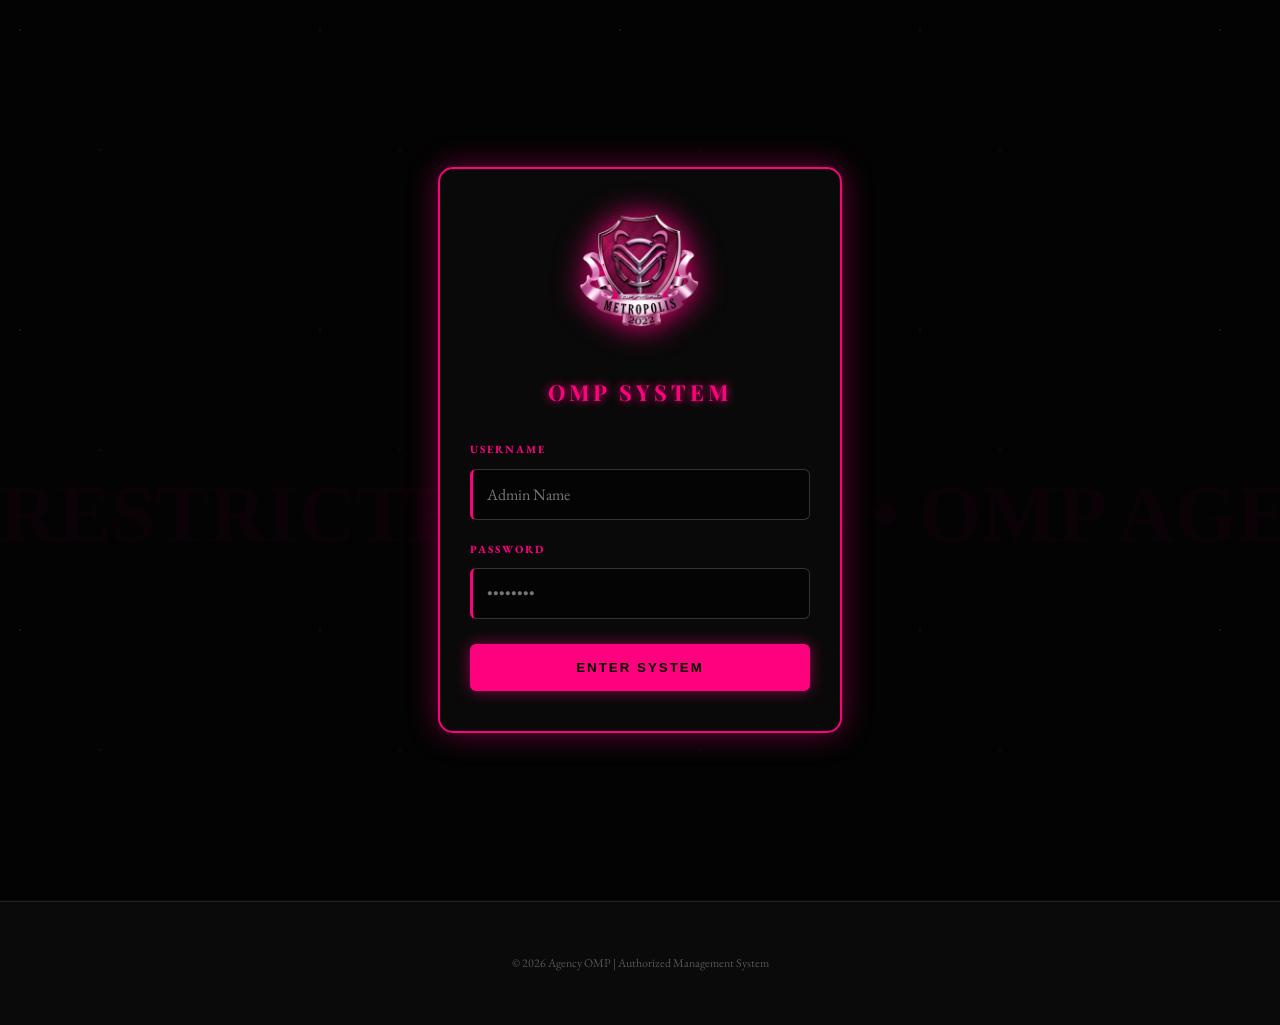
==== commit 1c12282c: "Update index.html" ====
--- a/index.html
+++ b/index.html
@@ -1,363 +1,352 @@
 <!DOCTYPE html>
 <html lang="id">
 <head>
-    <meta charset="UTF-8">
-    <meta name="viewport" content="width=1200">
-    <title>Agency OMP - Salary System</title>
-    
-    <script src="auth.js"></script>
-
-    <link href="https://fonts.googleapis.com/css2?family=Playfair+Display:wght@700&family=EB+Garamond:wght@400;700&display=swap" rel="stylesheet">
-    
-    <style>
-        :root {
-            --pink: #ff2d75; 
-            --dark-bg: #030303; 
-            --card-bg: rgba(26, 26, 26, 0.9); 
-            --text: #ffffff;
-            --neon-shadow: 0 0 10px rgba(255, 45, 117, 0.5), 0 0 20px rgba(255, 45, 117, 0.2);
-        }
-
-        body {
-            background: var(--dark-bg);
-            color: var(--text);
-            font-family: 'EB Garamond', serif;
-            margin: 0;
-            overflow-x: hidden;
-            position: relative;
-        }
-
-        /* ═══ EFEK ANIMASI LATAR BELAKANG ═══ */
-        .bg-marquee {
-            position: fixed;
-            top: 150px;
-            left: 0;
-            width: 100%;
-            white-space: nowrap;
-            font-size: 80px;
-            font-family: 'Playfair Display', serif;
-            font-weight: bold;
-            color: rgba(255, 45, 117, 0.04);
-            text-transform: uppercase;
-            letter-spacing: 20px;
-            pointer-events: none;
-            z-index: -2;
-            animation: move-text 30s linear infinite;
-        }
-
-        @keyframes move-text {
-            0% { transform: translateX(100%); }
-            100% { transform: translateX(-100%); }
-        }
-
-        body::before {
-            content: "";
-            position: fixed;
-            top: 0; left: 0; width: 100%; height: 100%;
-            background: 
-                radial-gradient(1px 1px at 20px 30px, #fff, rgba(0,0,0,0)),
-                radial-gradient(2px 2px at 100px 150px, var(--pink), rgba(0,0,0,0));
-            background-size: 250px 250px;
-            z-index: -1;
-            animation: stars-falling 20s linear infinite;
-            opacity: 0.3;
-        }
-
-        @keyframes stars-falling {
-            from { transform: translateY(0); }
-            to { transform: translateY(1000px); }
-        }
-
-        /* ═══ HEADER & NAV ═══ */
-        header {
-            padding: 40px 20px;
-            text-align: center;
-            background: linear-gradient(to bottom, #1a1a1a, #0a0a0a);
-            border-bottom: 2px solid var(--pink);
-            box-shadow: 0 4px 15px rgba(255, 45, 117, 0.3);
-            position: relative; z-index: 10;
-        }
-
-        .header-content { display: flex; align-items: center; justify-content: center; gap: 20px; }
-        .side-logo { height: 65px; filter: drop-shadow(0 0 10px var(--pink)); }
-        h1 { font-family: 'Playfair Display', serif; font-size: 32px; color: var(--pink); text-shadow: 0 0 10px rgba(255, 45, 117, 0.5); margin: 0; }
-        .motto { font-style: italic; color: #888; font-size: 14px; margin-top: 10px; }
-
-        nav { background: #111; padding: 12px 0; border-bottom: 1px solid #333; text-align: center; position: sticky; top: 0; z-index: 100; }
-        .nav-inner { display: flex; align-items: center; justify-content: center; flex-wrap: wrap; gap: 10px; }
-        .nav-inner a { color: #888; text-decoration: none; margin: 0 10px; text-transform: uppercase; font-size: 11px; transition: 0.3s; }
-        .nav-inner a:hover, .nav-inner a.active { color: var(--pink); font-weight: bold; }
-
-        /* TOMBOL LOGOUT NEON */
-        .btn-logout {
-            color: #ff2d75 !important;
-            font-weight: bold !important;
-            border: 2px solid #ff2d75 !important;
-            padding: 5px 15px !important;
-            border-radius: 20px !important;
-            margin-left: 15px !important;
-            text-shadow: 0 0 5px #ff2d75;
-            box-shadow: 0 0 10px rgba(255, 45, 117, 0.3);
-            transition: all 0.4s ease !important;
-            animation: neon-pulse-btn 2s infinite alternate;
-        }
-
-        .btn-logout:hover {
-            background: #ff2d75 !important;
-            color: #fff !important;
-            box-shadow: 0 0 25px #ff2d75 !important;
-            transform: scale(1.05);
-        }
-
-        @keyframes neon-pulse-btn {
-            from { box-shadow: 0 0 5px rgba(255, 45, 117, 0.4); }
-            to { box-shadow: 0 0 15px rgba(255, 45, 117, 0.8); }
-        }
-
-        /* ═══ FORM INPUT ═══ */
-        main { padding: 40px 20px; max-width: 1200px; margin: auto; position: relative; z-index: 5; }
-        .section-title { font-family: 'Playfair Display', serif; font-size: 28px; text-align: center; color: var(--pink); margin-bottom: 30px; text-transform: uppercase; }
-
-        .card {
-            background: var(--card-bg);
-            padding: 30px;
-            border-radius: 12px;
-            border: 1px solid #333;
-            box-shadow: 0 10px 30px rgba(0,0,0,0.8);
-            margin-bottom: 40px;
-            backdrop-filter: blur(5px);
-        }
-
-        .grid-horizontal { 
-            display: grid; 
-            grid-template-columns: repeat(4, 1fr); 
-            gap: 15px; 
-            margin-bottom: 15px; 
-        }
-
-        .form-group label { display: block; font-size: 11px; color: var(--pink); margin-bottom: 5px; font-weight: bold; text-transform: uppercase; }
-        input, select { width: 100%; padding: 12px; background: #000; border: 1px solid #444; color: #fff; border-radius: 4px; font-size: 14px; box-sizing: border-box; transition: 0.3s; }
-        input:focus { border-color: var(--pink); outline: none; box-shadow: var(--neon-shadow); }
-        .readonly-box { background: #050505; color: #ffeb3b; border-style: dashed; }
-
-        .btn-submit {
-            grid-column: span 4;
-            padding: 18px; background: transparent; color: var(--pink);
-            border: 2px solid var(--pink); border-radius: 6px; font-weight: bold;
-            text-transform: uppercase; cursor: pointer; transition: 0.3s;
-        }
-        .btn-submit:hover { background: var(--pink); color: #fff; box-shadow: 0 0 20px var(--pink); }
-
-        /* ═══ TABLE ═══ */
-        .table-container { overflow-x: auto; border-radius: 8px; border: 1px solid #333; }
-        table { width: 100%; border-collapse: collapse; background: #111; }
-        th { background: #000; color: var(--pink); padding: 15px; border-bottom: 2px solid var(--pink); font-size: 11px; }
-        td { padding: 12px; border-bottom: 1px solid #222; text-align: center; font-size: 13px; color: #ddd; }
-        tr:hover { background: rgba(255, 45, 117, 0.05); }
-
-        footer { text-align: center; padding: 40px; color: #555; font-size: 12px; border-top: 1px solid #222; margin-top: 40px; }
-
-        @media (max-width: 768px) {
-            .grid-horizontal { grid-template-columns: repeat(2, 1fr); }
-            .btn-submit { grid-column: span 2; }
-            .bg-marquee { font-size: 40px; }
-        }
-    </style>
+    <meta charset="UTF-8">
+    <meta name="viewport" content="width=device-width, initial-scale=1.0">
+    <title>Agency OMP</title>
+    <link href="https://fonts.googleapis.com/css2?family=Playfair+Display:wght@700&family=EB+Garamond:wght@400;700&display=swap" rel="stylesheet">
+    
+    <style>
+        :root {
+            --pink: #ff2d75; /* Warna Pink Neon Utama */
+            --dark-bg: #0a0a0a; /* Hitam Pekat */
+            --card-bg: #1a1a1a; /* Hitam Kartu */
+            --text: #ffffff;
+        }
+
+        body {
+            background: var(--dark-bg);
+            color: var(--text);
+            font-family: 'EB Garamond', serif;
+            margin: 0;
+            line-height: 1.6;
+        }
+
+        /* --- Header dengan Logo Kiri & Kanan --- */
+        header {
+            padding: 40px 20px;
+            text-align: center;
+            background: linear-gradient(to bottom, #1a1a1a, #0a0a0a);
+            border-bottom: 2px solid var(--pink);
+            box-shadow: 0 4px 15px rgba(255, 45, 117, 0.3);
+        }
+
+        .header-content {
+            display: flex;
+            align-items: center;
+            justify-content: center;
+            gap: 20px; /* Jarak antara logo dan teks */
+        }
+
+        .side-logo {
+            height: 65px; /* Ukuran logo samping */
+            width: auto;
+            filter: drop-shadow(0 0 10px var(--pink));
+        }
+
+        h1 { 
+            font-family: 'Playfair Display', serif; 
+            font-size: 32px; 
+            letter-spacing: 3px; 
+            margin: 0; 
+            color: var(--pink); 
+            text-shadow: 0 0 10px rgba(255, 45, 117, 0.5);
+        }
+
+        .motto { font-style: italic; color: #aaa; margin-top: 10px; }
+
+        nav {
+            background: #111;
+            padding: 12px 0;
+            border-bottom: 1px solid #333;
+            text-align: center;
+            position: sticky;
+            top: 0;
+            z-index: 100;
+        }
+
+        .nav-inner a {
+            color: #888;
+            text-decoration: none;
+            margin: 0 15px;
+            text-transform: uppercase;
+            font-size: 11px;
+            letter-spacing: 1px;
+            transition: 0.3s;
+        }
+
+        .nav-inner a:hover { color: var(--pink); }
+        .nav-inner a.active { color: var(--pink); font-weight: bold; border-bottom: 1px solid var(--pink); }
+
+        main { padding: 40px 20px; max-width: 1200px; margin: auto; }
+
+        .section-title {
+            font-family: 'Playfair Display', serif;
+            font-size: 28px;
+            text-align: center;
+            color: var(--pink);
+            margin-bottom: 30px;
+            text-transform: uppercase;
+            text-shadow: 0 0 5px rgba(255, 45, 117, 0.5);
+        }
+
+        .card {
+            background: var(--card-bg);
+            padding: 30px;
+            border-radius: 12px;
+            border: 1px solid #333;
+            box-shadow: 0 10px 30px rgba(0,0,0,0.8);
+            margin-bottom: 40px;
+        }
+
+        .grid-4 { display: grid; grid-template-columns: repeat(auto-fit, minmax(200px, 1fr)); gap: 15px; margin-bottom: 20px; }
+        .form-group label { display: block; font-size: 14px; color: var(--pink); margin-bottom: 8px; font-weight: bold; }
+        
+        input, select {
+            width: 100%; padding: 12px; background: #000; border: 1px solid #444; color: #fff;
+            border-radius: 4px; font-family: 'EB Garamond', serif; font-size: 16px; box-sizing: border-box;
+        }
+        
+        input:focus { border-color: var(--pink); outline: none; box-shadow: 0 0 8px rgba(255, 45, 117, 0.4); }
+
+        .readonly-box { background: #111; color: #ffeb3b; font-weight: bold; border-style: dashed; border-color: #555; }
+
+        .btn-submit {
+            width: 100%; padding: 18px; background: transparent; color: var(--pink);
+            border: 2px solid var(--pink); border-radius: 6px; font-weight: bold;
+            text-transform: uppercase; cursor: pointer; transition: 0.3s; font-family: 'Playfair Display', serif;
+            font-size: 16px;
+        }
+
+        .btn-submit:hover { background: var(--pink); color: #fff; box-shadow: 0 0 20px var(--pink); }
+
+        .table-container { overflow-x: auto; margin-top: 20px; }
+        table { width: 100%; border-collapse: collapse; background: #111; border: 1px solid #333; }
+        th { background: #000; color: var(--pink); padding: 12px; border-bottom: 2px solid var(--pink); font-size: 11px; text-transform: uppercase; }
+        td { padding: 10px; border-bottom: 1px solid #222; text-align: center; font-size: 13px; color: #ddd; }
+        
+        .btn-delete { background: none; border: 1px solid #ff2d75; color: #ff2d75; padding: 4px 8px; cursor: pointer; border-radius: 4px; font-size: 10px; }
+        .btn-delete:hover { background: #ff2d75; color: white; }
+
+        footer { text-align: center; padding: 40px; color: #555; font-size: 12px; border-top: 1px solid #222; }
+
+        /* Responsif Mobile */
+        @media (max-width: 600px) {
+            .header-content { gap: 10px; }
+            .side-logo { height: 45px; }
+            h1 { font-size: 22px; }
+        }
+    </style>
+    
+    <script src="auth.js"></script>
 </head>
 <body>
 
-    <div class="bg-marquee">METROPOLIS AGENCY • SALARY SYSTEM • METROPOLIS AGENCY</div>
-
-    <header>
-        <div class="header-content">
-            <img src="logo.png" alt="Logo" class="side-logo">
-            <h1>AGENCY OMP</h1>
-            <img src="logo.png" alt="Logo" class="side-logo">
-        </div>
-        <div class="motto">"Integrity, Excellence, and Financial Transparency"</div>
-        <div style="color: var(--pink); margin-top: 8px; font-weight: bold; font-size: 12px;">AUTHORIZED BY: MOMO OMP</div>
-    </header>
-
-    <nav>
-        <div class="nav-inner">
-            <a href="index.html" class="active">Salary Calculator</a>
-            <a href="Database.html">Database</a>
-            <a href="event.html">Special Send</a>
-            <a href="support.html">Contact Support</a>
-            <a href="#" onclick="localStorage.removeItem('isLoggedIn'); location.reload();" class="btn-logout">LOGOUT</a>
-        </div>
-    </nav>
-
-    <main>
-        <div class="section-title">Financial Input System</div>
-
-        <div class="card">
-            <div class="grid-horizontal">
-                <div class="form-group">
-                    <label>ID Host</label>
-                    <input type="text" id="hostID" placeholder="ID...">
-                </div>
-                <div class="form-group">
-                    <label>Nama Host</label>
-                    <input type="text" id="hostName" placeholder="Nama...">
-                </div>
-                <div class="form-group">
-                    <label>Target Koin</label>
-                    <input type="number" id="inputKoin" placeholder="e.g. 88000" oninput="hitungGaji()">
-                </div>
-                <div class="form-group">
-                    <label>Kasbon (Rp)</label>
-                    <input type="number" id="inputKasbon" placeholder="0" oninput="hitungGaji()">
-                </div>
-            </div>
-
-            <div class="grid-horizontal">
-                <div class="form-group">
-                    <label>Level</label>
-                    <input type="text" id="resLevel" class="readonly-box" readonly placeholder="-">
-                </div>
-                <div class="form-group">
-                    <label>Gaji ($)</label>
-                    <input type="text" id="resGajiUSD" class="readonly-box" readonly placeholder="0 $">
-                </div>
-                <div class="form-group">
-                    <label>Total IDR</label>
-                    <input type="text" id="resTotalIDR" class="readonly-box" style="color: #ff2d75; font-weight: bold;" readonly placeholder="Rp 0">
-                </div>
-                <div class="form-group">
-                    <label>Status</label>
-                    <select id="status">
-                        <option value="Waiting">Waiting</option>
-                        <option value="Done">Done</option>
-                    </select>
-                </div>
-                
-                <button class="btn-submit" onclick="simpanData()">Submit to Ledger</button>
-            </div>
-        </div>
-
-        <div class="section-title">Recent Calculations</div>
-        <div class="table-container">
-            <table>
-                <thead>
-                    <tr>
-                        <th>ID</th><th>NAMA</th><th>LVL</th><th>KOIN</th><th>BASE ($)</th><th>GAJI (Rp)</th><th>KASBON</th><th>TOTAL</th><th>STATUS</th><th>AKSI</th>
-                    </tr>
-                </thead>
-                <tbody id="tableBody"></tbody>
-            </table>
-        </div>
-    </main>
-
-    <footer>
-        <p>&copy; 2026 Agency OMP | Internal Management System</p>
-    </footer>
-
-    <script>
-        const KURS = 15500; 
-        
-        // DAFTAR LENGKAP LEVEL A SAMPAI S7
-        const masterGaji = [
-            { koin: 5000, lvl: 'A', usd: 2.5 },
-            { koin: 8000, lvl: 'B', usd: 4.0 },
-            { koin: 13000, lvl: 'C', usd: 6.5 },
-            { koin: 19000, lvl: 'D', usd: 9.4 },
-            { koin: 27000, lvl: 'E', usd: 13.2 },
-            { koin: 37000, lvl: 'F', usd: 18.0 },
-            { koin: 52000, lvl: 'G', usd: 25.1 },
-            { koin: 67000, lvl: 'H', usd: 32.1 },
-            { koin: 88000, lvl: 'I', usd: 42.0 },
-            { koin: 110000, lvl: 'J', usd: 52.1 },
-            { koin: 135000, lvl: 'K', usd: 63.0 },
-            { koin: 165000, lvl: 'L', usd: 76.0 },
-            { koin: 195000, lvl: 'M', usd: 89.0 },
-            { koin: 230000, lvl: 'N', usd: 104.0 },
-            { koin: 270000, lvl: 'O', usd: 121.0 },
-            { koin: 310000, lvl: 'P', usd: 137.0 },
-            { koin: 360000, lvl: 'Q', usd: 157.0 },
-            { koin: 400000, lvl: 'S1', usd: 168.0 },
-            { koin: 450000, lvl: 'S2', usd: 180.0 },
-            { koin: 500000, lvl: 'S3', usd: 195.0 },
-            { koin: 650000, lvl: 'S4', usd: 250.0 },
-            { koin: 800000, lvl: 'S5', usd: 300.0 },
-            { koin: 950000, lvl: 'S6', usd: 350.0 },
-            { koin: 1100000, lvl: 'S7', usd: 395.0 }
-        ];
-
-        let currentData = { lvl: '-', usd: 0 };
-
-        function hitungGaji() {
-            const koin = parseInt(document.getElementById('inputKoin').value) || 0;
-            const kasbon = parseInt(document.getElementById('inputKasbon').value) || 0;
-            let hasil = { lvl: '-', usd: 0 };
-
-            // Mencari level tertinggi yang dicapai berdasarkan koin
-            for (let i = masterGaji.length - 1; i >= 0; i--) {
-                if (koin >= masterGaji[i].koin) {
-                    hasil = masterGaji[i];
-                    break;
-                }
-            }
-
-            currentData = hasil;
-            const gajiKotor = hasil.usd * KURS;
-            const gajiBersih = gajiKotor - kasbon;
-
-            document.getElementById('resLevel').value = hasil.lvl;
-            document.getElementById('resGajiUSD').value = hasil.usd + " $";
-            document.getElementById('resTotalIDR').value = "Rp " + gajiBersih.toLocaleString('id-ID');
-        }
-
-        function simpanData() {
-            const id = document.getElementById('hostID').value;
-            const nama = document.getElementById('hostName').value;
-            const koin = document.getElementById('inputKoin').value;
-            const kasbon = parseInt(document.getElementById('inputKasbon').value) || 0;
-            const status = document.getElementById('status').value;
-
-            if (!id || !nama || !koin) return alert("Harap isi semua kolom!");
-
-            const gajiKotor = currentData.usd * KURS;
-            const totalCair = gajiKotor - kasbon;
-
-            const entry = { id, nama, lvl: currentData.lvl, koin, usd: currentData.usd, kotor: gajiKotor, kasbon, bersih: totalCair, status };
-            let database = JSON.parse(localStorage.getItem('agencyData') || '[]');
-            database.push(entry);
-            localStorage.setItem('agencyData', JSON.stringify(database));
-            renderTable(database);
-            
-            // Reset form
-            ['hostID','hostName','inputKoin','inputKasbon'].forEach(i => document.getElementById(i).value = "");
-            hitungGaji();
-        }
-
-        function renderTable(data) {
-            const tbody = document.getElementById('tableBody');
-            tbody.innerHTML = "";
-            data.forEach((item, index) => {
-                const row = tbody.insertRow();
-                row.innerHTML = `
-                    <td>${item.id}</td><td>${item.nama}</td><td>${item.lvl}</td>
-                    <td>${parseInt(item.koin).toLocaleString()}</td><td>${item.usd}$</td>
-                    <td>Rp ${item.kotor.toLocaleString()}</td><td style="color:#ff2d75">-Rp ${item.kasbon.toLocaleString()}</td>
-                    <td style="color:#00ffcc; font-weight:bold;">Rp ${item.bersih.toLocaleString()}</td>
-                    <td style="color:${item.status === 'Done' ? '#00ffcc' : '#ffeb3b'}">${item.status}</td>
-                    <td><button onclick="hapusData(${index})" style="background:none; border:1px solid #ff2d75; color:#ff2d75; border-radius:4px; cursor:pointer;">Hapus</button></td>
-                `;
-            });
-        }
-
-        function hapusData(index) {
-            let database = JSON.parse(localStorage.getItem('agencyData'));
-            database.splice(index, 1);
-            localStorage.setItem('agencyData', JSON.stringify(database));
-            renderTable(database);
-        }
-
-        window.onload = function() {
-            const saved = localStorage.getItem('agencyData');
-            if (saved) renderTable(JSON.parse(saved));
-        };
-    </script>
+    <header>
+        <div class="header-content">
+            <img src="logo.png" alt="Logo" class="side-logo">
+            
+            <h1>OFFICIAL METROPOLIS</h1>
+            
+            <img src="logo.png" alt="Logo" class="side-logo">
+        </div>
+        <div class="motto">"Integrity, Excellence, and Financial Transparency"</div>
+        <div style="color: var(--pink); margin-top: 8px; font-weight: bold;">Owner - Momo OMP</div>
+    </header>
+
+    <nav>
+        <div class="nav-inner">
+            <a href="index.html" class="active">Salary Calculator</a>
+            <a href="Database.html">Database</a>
+            <a href="event.html">Special Send</a>
+            <a href="support.html">Contact Support</a>
+        </div>
+    </nav>
+
+    <main>
+        <div class="section-title">Financial Input System</div>
+
+        <div class="card">
+            <div class="grid-4">
+                <div class="form-group">
+                    <label>ID Host</label>
+                    <input type="text" id="hostID" placeholder="ID...">
+                </div>
+                <div class="form-group">
+                    <label>Nama Host</label>
+                    <input type="text" id="hostName" placeholder="Nama...">
+                </div>
+                <div class="form-group">
+                    <label>Target Koin</label>
+                    <input type="number" id="inputKoin" placeholder="e.g. 88000" oninput="hitungGaji()">
+                </div>
+                <div class="form-group">
+                    <label>Kasbon (Rp)</label>
+                    <input type="number" id="inputKasbon" placeholder="0" oninput="hitungGaji()">
+                </div>
+            </div>
+
+            <div class="grid-4">
+                <div class="form-group">
+                    <label>Level</label>
+                    <input type="text" id="resLevel" class="readonly-box" readonly placeholder="-">
+                </div>
+                <div class="form-group">
+                    <label>Gaji ($)</label>
+                    <input type="text" id="resGajiUSD" class="readonly-box" readonly placeholder="0 $">
+                </div>
+                <div class="form-group">
+                    <label>Gaji Bersih (IDR)</label>
+                    <input type="text" id="resTotalIDR" class="readonly-box" style="color: #ff2d75;" readonly placeholder="Rp 0">
+                </div>
+                <div class="form-group">
+                    <label>Status</label>
+                    <select id="status">
+                        <option value="Waiting">Waiting</option>
+                        <option value="Done">Done</option>
+                    </select>
+                </div>
+            </div>
+
+            <button class="btn-submit" onclick="simpanData()">Submit Data</button>
+        </div>
+
+        <div class="section-title">Financial Recap</div>
+        <div class="table-container">
+            <table id="rekapTable">
+                <thead>
+                    <tr>
+                        <th>ID</th>
+                        <th>NAMA</th>
+                        <th>LVL</th>
+                        <th>KOIN</th>
+                        <th>BASE ($)</th>
+                        <th>GAJI (Rp)</th>
+                        <th>KASBON</th>
+                        <th>TOTAL CAIR</th>
+                        <th>STATUS</th>
+                        <th>AKSI</th>
+                    </tr>
+                </thead>
+                <tbody id="tableBody"></tbody>
+            </table>
+        </div>
+    </main>
+
+    <footer>
+        <p>&copy; 2026 Agency OMP | Authorized Management System</p>
+    </footer>
+
+    <script>
+        const KURS = 15500; 
+        const masterGaji = [
+            { koin: 5000, lvl: 'A', usd: 2.5 }, 
+            { koin: 8000, lvl: 'B', usd: 4.0 },
+            { koin: 13000, lvl: 'C', usd: 6.5 }, 
+            { koin: 19000, lvl: 'D', usd: 9.4 },
+            { koin: 27000, lvl: 'E', usd: 13.2 }, 
+            { koin: 37000, lvl: 'F', usd: 18.0 },
+            { koin: 52000, lvl: 'G', usd: 25.1 }, 
+            { koin: 67000, lvl: 'H', usd: 32.1 },
+            { koin: 88000, lvl: 'I', usd: 42.0 }, 
+            { koin: 110350, lvl: 'J', usd: 52.1 },
+            { koin: 135000, lvl: 'K', usd: 63.0 }, 
+            { koin: 165000, lvl: 'L', usd: 76.0 },
+            { koin: 195000, lvl: 'M', usd: 89.0 }, 
+            { koin: 230000, lvl: 'N', usd: 104.0 },
+            { koin: 270000, lvl: 'O', usd: 121.0 }, 
+            { koin: 310000, lvl: 'P', usd: 137.0 },
+            { koin: 360000, lvl: 'Q', usd: 157.0 }, 
+            { koin: 400000, lvl: 'S1', usd: 168.0 },
+            { koin: 450000, lvl: 'S2', usd: 180.0 }, 
+            { koin: 500000, lvl: 'S3', usd: 195.0 },
+            { koin: 650000, lvl: 'S4', usd: 250.0 }, 
+            { koin: 800000, lvl: 'S5', usd: 300.0 },
+            { koin: 950000, lvl: 'S6', usd: 350.0 }, 
+            { koin: 1100000, lvl: 'S7', usd: 395.0 }
+        ];
+
+        let currentData = { lvl: '-', usd: 0 };
+
+        window.onload = function() {
+            const saved = localStorage.getItem('agencyData');
+            if (saved) {
+                renderTable(JSON.parse(saved));
+            }
+        };
+
+        function hitungGaji() {
+            const koin = parseInt(document.getElementById('inputKoin').value) || 0;
+            const kasbon = parseInt(document.getElementById('inputKasbon').value) || 0;
+            let hasil = { lvl: '-', usd: 0 };
+
+            for (let i = masterGaji.length - 1; i >= 0; i--) {
+                if (koin >= masterGaji[i].koin) {
+                    hasil = masterGaji[i];
+                    break;
+                }
+            }
+
+            currentData = hasil;
+            const gajiKotor = hasil.usd * KURS;
+            const gajiBersih = gajiKotor - kasbon;
+
+            document.getElementById('resLevel').value = hasil.lvl;
+            document.getElementById('resGajiUSD').value = hasil.usd + " $";
+            document.getElementById('resTotalIDR').value = "Rp " + gajiBersih.toLocaleString('id-ID');
+        }
+
+        function simpanData() {
+            const id = document.getElementById('hostID').value;
+            const nama = document.getElementById('hostName').value;
+            const koin = document.getElementById('inputKoin').value;
+            const kasbon = parseInt(document.getElementById('inputKasbon').value) || 0;
+            const status = document.getElementById('status').value;
+
+            if (!id || !nama || !koin) return alert("Harap isi semua kolom!");
+
+            const gajiKotor = currentData.usd * KURS;
+            const totalCair = gajiKotor - kasbon;
+
+            const entry = { id, nama, lvl: currentData.lvl, koin, usd: currentData.usd, kotor: gajiKotor, kasbon, bersih: totalCair, status };
+            
+            let database = JSON.parse(localStorage.getItem('agencyData') || '[]');
+            database.push(entry);
+            localStorage.setItem('agencyData', JSON.stringify(database));
+            
+            renderTable(database);
+            ['hostID','hostName','inputKoin','inputKasbon'].forEach(i => document.getElementById(i).value = "");
+            hitungGaji(); // Reset tampilan
+        }
+
+        function renderTable(data) {
+            const tbody = document.getElementById('tableBody');
+            tbody.innerHTML = "";
+            data.forEach((item, index) => {
+                const row = tbody.insertRow();
+                row.innerHTML = `
+                    <td>${item.id}</td>
+                    <td style="color:#fff">${item.nama}</td>
+                    <td>${item.lvl}</td>
+                    <td>${parseInt(item.koin).toLocaleString()}</td>
+                    <td>${item.usd}$</td>
+                    <td>Rp ${item.kotor.toLocaleString()}</td>
+                    <td style="color:#ff2d75">-Rp ${item.kasbon.toLocaleString()}</td>
+                    <td style="color:#00ffcc; font-weight:bold;">Rp ${item.bersih.toLocaleString()}</td>
+                    <td style="color:${item.status === 'Done' ? '#00ffcc' : '#ffeb3b'}">${item.status}</td>
+                    <td><button class="btn-delete" onclick="hapusData(${index})">Hapus</button></td>
+                `;
+            });
+        }
+
+        function hapusData(index) {
+            if(confirm("Hapus data ini?")) {
+                let database = JSON.parse(localStorage.getItem('agencyData'));
+                database.splice(index, 1);
+                localStorage.setItem('agencyData', JSON.stringify(database));
+                renderTable(database);
+            }
+        }
+    </script>
 </body>
 </html>
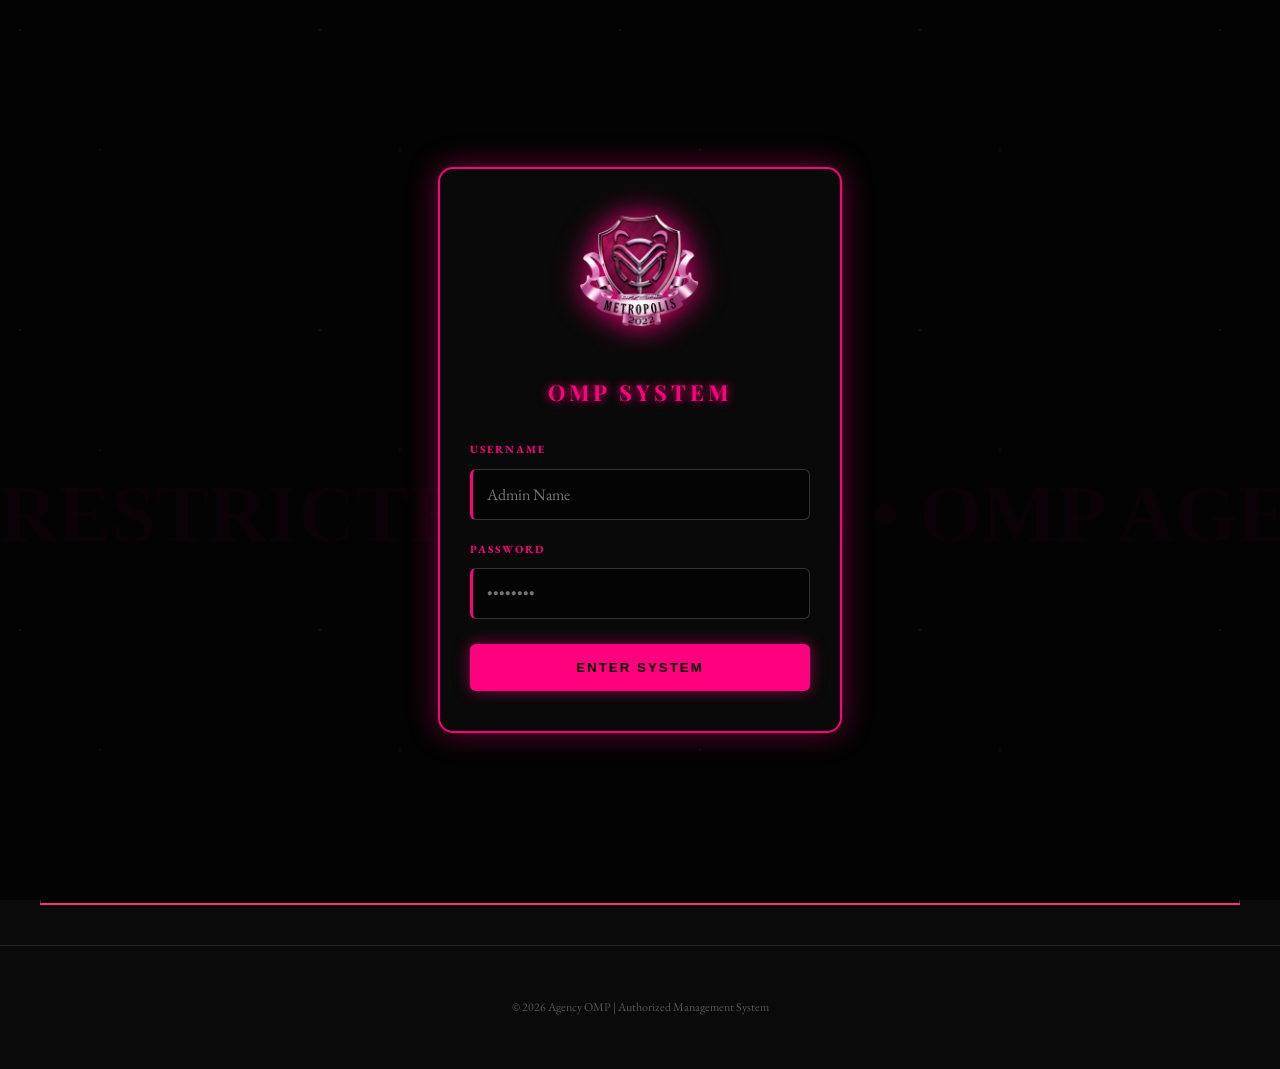
==== commit bc81849b: "Update index.html" ====
--- a/index.html
+++ b/index.html
@@ -8,9 +8,9 @@
     
     <style>
         :root {
-            --pink: #ff2d75; /* Warna Pink Neon Utama */
-            --dark-bg: #0a0a0a; /* Hitam Pekat */
-            --card-bg: #1a1a1a; /* Hitam Kartu */
+            --pink: #ff2d75;
+            --dark-bg: #0a0a0a;
+            --card-bg: #1a1a1a;
             --text: #ffffff;
         }
 
@@ -22,7 +22,6 @@
             line-height: 1.6;
         }
 
-        /* --- Header dengan Logo Kiri & Kanan --- */
         header {
             padding: 40px 20px;
             text-align: center;
@@ -35,11 +34,11 @@
             display: flex;
             align-items: center;
             justify-content: center;
-            gap: 20px; /* Jarak antara logo dan teks */
+            gap: 20px;
         }
 
         .side-logo {
-            height: 65px; /* Ukuran logo samping */
+            height: 65px;
             width: auto;
             filter: drop-shadow(0 0 10px var(--pink));
         }
@@ -65,6 +64,7 @@
             z-index: 100;
         }
 
+        .nav-inner { display: flex; justify-content: center; align-items: center; flex-wrap: wrap; }
         .nav-inner a {
             color: #888;
             text-decoration: none;
@@ -78,6 +78,19 @@
         .nav-inner a:hover { color: var(--pink); }
         .nav-inner a.active { color: var(--pink); font-weight: bold; border-bottom: 1px solid var(--pink); }
 
+        .btn-logout {
+            background: none;
+            border: 1px solid #ff4444;
+            color: #ff4444;
+            padding: 5px 15px;
+            cursor: pointer;
+            font-size: 10px;
+            text-transform: uppercase;
+            margin-left: 20px;
+            border-radius: 4px;
+        }
+        .btn-logout:hover { background: #ff4444; color: white; }
+
         main { padding: 40px 20px; max-width: 1200px; margin: auto; }
 
         .section-title {
@@ -125,12 +138,13 @@
         th { background: #000; color: var(--pink); padding: 12px; border-bottom: 2px solid var(--pink); font-size: 11px; text-transform: uppercase; }
         td { padding: 10px; border-bottom: 1px solid #222; text-align: center; font-size: 13px; color: #ddd; }
         
-        .btn-delete { background: none; border: 1px solid #ff2d75; color: #ff2d75; padding: 4px 8px; cursor: pointer; border-radius: 4px; font-size: 10px; }
+        .btn-delete { background: none; border: 1px solid #ff2d75; color: #ff2d75; padding: 4px 8px; cursor: pointer; border-radius: 4px; font-size: 10px; margin: 2px;}
         .btn-delete:hover { background: #ff2d75; color: white; }
+        .btn-edit { background: none; border: 1px solid #00ffcc; color: #00ffcc; padding: 4px 8px; cursor: pointer; border-radius: 4px; font-size: 10px; margin: 2px;}
+        .btn-edit:hover { background: #00ffcc; color: black; }
 
         footer { text-align: center; padding: 40px; color: #555; font-size: 12px; border-top: 1px solid #222; }
 
-        /* Responsif Mobile */
         @media (max-width: 600px) {
             .header-content { gap: 10px; }
             .side-logo { height: 45px; }
@@ -145,9 +159,7 @@
     <header>
         <div class="header-content">
             <img src="logo.png" alt="Logo" class="side-logo">
-            
-            <h1>OFFICIAL METROPOLIS</h1>
-            
+            <h1>AGENCY OMP</h1>
             <img src="logo.png" alt="Logo" class="side-logo">
         </div>
         <div class="motto">"Integrity, Excellence, and Financial Transparency"</div>
@@ -160,6 +172,7 @@
             <a href="Database.html">Database</a>
             <a href="event.html">Special Send</a>
             <a href="support.html">Contact Support</a>
+            <button class="btn-logout" onclick="logout()">Log Out</button>
         </div>
     </nav>
 
@@ -170,19 +183,19 @@
             <div class="grid-4">
                 <div class="form-group">
                     <label>ID Host</label>
-                    <input type="text" id="hostID" placeholder="ID...">
+                    <input type="text" id="hostID" placeholder="ID..." oninput="autoSaveDraft()">
                 </div>
                 <div class="form-group">
                     <label>Nama Host</label>
-                    <input type="text" id="hostName" placeholder="Nama...">
+                    <input type="text" id="hostName" placeholder="Nama..." oninput="autoSaveDraft()">
                 </div>
                 <div class="form-group">
                     <label>Target Koin</label>
-                    <input type="number" id="inputKoin" placeholder="e.g. 88000" oninput="hitungGaji()">
+                    <input type="number" id="inputKoin" placeholder="e.g. 88000" oninput="hitungGaji(); autoSaveDraft()">
                 </div>
                 <div class="form-group">
                     <label>Kasbon (Rp)</label>
-                    <input type="number" id="inputKasbon" placeholder="0" oninput="hitungGaji()">
+                    <input type="number" id="inputKasbon" placeholder="0" oninput="hitungGaji(); autoSaveDraft()">
                 </div>
             </div>
 
@@ -201,17 +214,21 @@
                 </div>
                 <div class="form-group">
                     <label>Status</label>
-                    <select id="status">
+                    <select id="status" onchange="autoSaveDraft()">
                         <option value="Waiting">Waiting</option>
                         <option value="Done">Done</option>
                     </select>
                 </div>
             </div>
 
-            <button class="btn-submit" onclick="simpanData()">Submit Data</button>
+            <button class="btn-submit" id="btnMain" onclick="simpanData()">Submit Data</button>
+            <button class="btn-submit" id="btnCancelEdit" style="display:none; margin-top:10px; border-color:#555; color:#555;" onclick="cancelEdit()">Cancel Edit</button>
         </div>
 
         <div class="section-title">Financial Recap</div>
+        <div style="text-align: right; margin-bottom: 10px;">
+            <button class="btn-edit" onclick="downloadBackup()">Download Backup Data</button>
+        </div>
         <div class="table-container">
             <table id="rekapTable">
                 <thead>
@@ -266,14 +283,43 @@
             { koin: 1100000, lvl: 'S7', usd: 395.0 }
         ];
 
+        let editIndex = -1;
         let currentData = { lvl: '-', usd: 0 };
 
         window.onload = function() {
-            const saved = localStorage.getItem('agencyData');
-            if (saved) {
-                renderTable(JSON.parse(saved));
+            loadTable();
+            loadDraft();
+        };
+
+        function logout() {
+            if(confirm("Apakah anda ingin Log Out?")) {
+                localStorage.removeItem('isLoggedIn');
+                window.location.href = "login.html";
             }
-        };
+        }
+
+        function autoSaveDraft() {
+            const draft = {
+                id: document.getElementById('hostID').value,
+                nama: document.getElementById('hostName').value,
+                koin: document.getElementById('inputKoin').value,
+                kasbon: document.getElementById('inputKasbon').value,
+                status: document.getElementById('status').value
+            };
+            localStorage.setItem('agencyDraft', JSON.stringify(draft));
+        }
+
+        function loadDraft() {
+            const draft = JSON.parse(localStorage.getItem('agencyDraft'));
+            if(draft && editIndex === -1) {
+                document.getElementById('hostID').value = draft.id;
+                document.getElementById('hostName').value = draft.nama;
+                document.getElementById('inputKoin').value = draft.koin;
+                document.getElementById('inputKasbon').value = draft.kasbon;
+                document.getElementById('status').value = draft.status;
+                hitungGaji();
+            }
+        }
 
         function hitungGaji() {
             const koin = parseInt(document.getElementById('inputKoin').value) || 0;
@@ -311,18 +357,28 @@
             const entry = { id, nama, lvl: currentData.lvl, koin, usd: currentData.usd, kotor: gajiKotor, kasbon, bersih: totalCair, status };
             
             let database = JSON.parse(localStorage.getItem('agencyData') || '[]');
-            database.push(entry);
+            
+            if(editIndex === -1) {
+                database.push(entry);
+            } else {
+                database[editIndex] = entry;
+                editIndex = -1;
+                document.getElementById('btnMain').innerText = "Submit Data";
+                document.getElementById('btnCancelEdit').style.display = "none";
+            }
+
             localStorage.setItem('agencyData', JSON.stringify(database));
+            localStorage.removeItem('agencyDraft');
             
             renderTable(database);
-            ['hostID','hostName','inputKoin','inputKasbon'].forEach(i => document.getElementById(i).value = "");
-            hitungGaji(); // Reset tampilan
+            resetForm();
         }
 
         function renderTable(data) {
             const tbody = document.getElementById('tableBody');
             tbody.innerHTML = "";
             data.forEach((item, index) => {
+                const isDone = item.status === 'Done';
                 const row = tbody.insertRow();
                 row.innerHTML = `
                     <td>${item.id}</td>
@@ -333,10 +389,45 @@
                     <td>Rp ${item.kotor.toLocaleString()}</td>
                     <td style="color:#ff2d75">-Rp ${item.kasbon.toLocaleString()}</td>
                     <td style="color:#00ffcc; font-weight:bold;">Rp ${item.bersih.toLocaleString()}</td>
-                    <td style="color:${item.status === 'Done' ? '#00ffcc' : '#ffeb3b'}">${item.status}</td>
-                    <td><button class="btn-delete" onclick="hapusData(${index})">Hapus</button></td>
+                    <td style="color:${isDone ? '#00ffcc' : '#ffeb3b'}">${item.status}</td>
+                    <td>
+                        ${!isDone ? `<button class="btn-edit" onclick="editData(${index})">Edit</button>` : ''}
+                        <button class="btn-delete" onclick="hapusData(${index})">Hapus</button>
+                    </td>
                 `;
             });
+        }
+
+        function editData(index) {
+            let database = JSON.parse(localStorage.getItem('agencyData'));
+            const item = database[index];
+            
+            if(item.status === 'Done') return alert("Data status 'Done' tidak bisa diedit!");
+
+            document.getElementById('hostID').value = item.id;
+            document.getElementById('hostName').value = item.nama;
+            document.getElementById('inputKoin').value = item.koin;
+            document.getElementById('inputKasbon').value = item.kasbon;
+            document.getElementById('status').value = item.status;
+            
+            editIndex = index;
+            document.getElementById('btnMain').innerText = "Update Data";
+            document.getElementById('btnCancelEdit').style.display = "block";
+            hitungGaji();
+            window.scrollTo({top: 0, behavior: 'smooth'});
+        }
+
+        function cancelEdit() {
+            editIndex = -1;
+            document.getElementById('btnMain').innerText = "Submit Data";
+            document.getElementById('btnCancelEdit').style.display = "none";
+            resetForm();
+        }
+
+        function resetForm() {
+            ['hostID','hostName','inputKoin','inputKasbon'].forEach(i => document.getElementById(i).value = "");
+            document.getElementById('status').value = "Waiting";
+            hitungGaji();
         }
 
         function hapusData(index) {
@@ -347,6 +438,22 @@
                 renderTable(database);
             }
         }
+
+        function loadTable() {
+            const saved = localStorage.getItem('agencyData');
+            if (saved) renderTable(JSON.parse(saved));
+        }
+
+        function downloadBackup() {
+            const data = localStorage.getItem('agencyData');
+            if(!data) return alert("Tidak ada data untuk di backup");
+            const blob = new Blob([data], {type: 'application/json'});
+            const url = URL.createObjectURL(blob);
+            const a = document.createElement('a');
+            a.href = url;
+            a.download = `backup_gaji_omp_${new Date().toLocaleDateString()}.json`;
+            a.click();
+        }
     </script>
 </body>
 </html>
